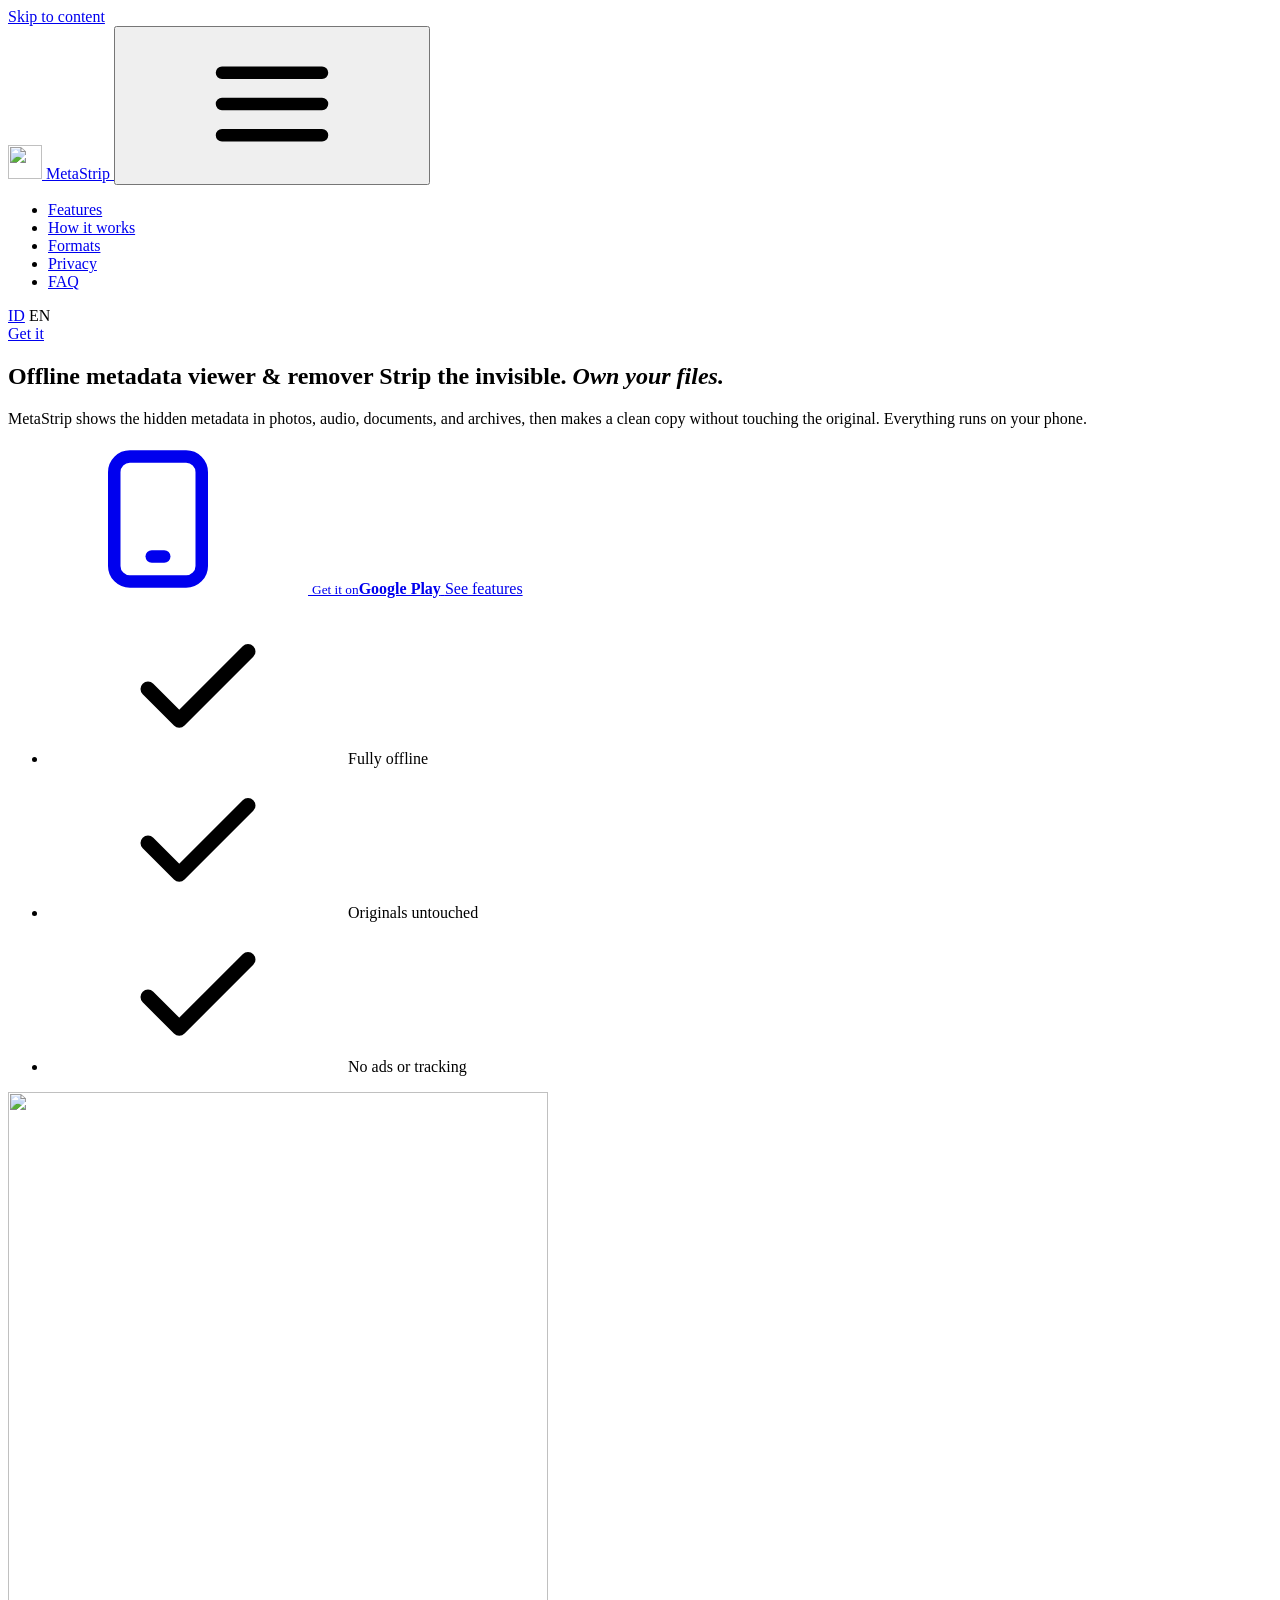
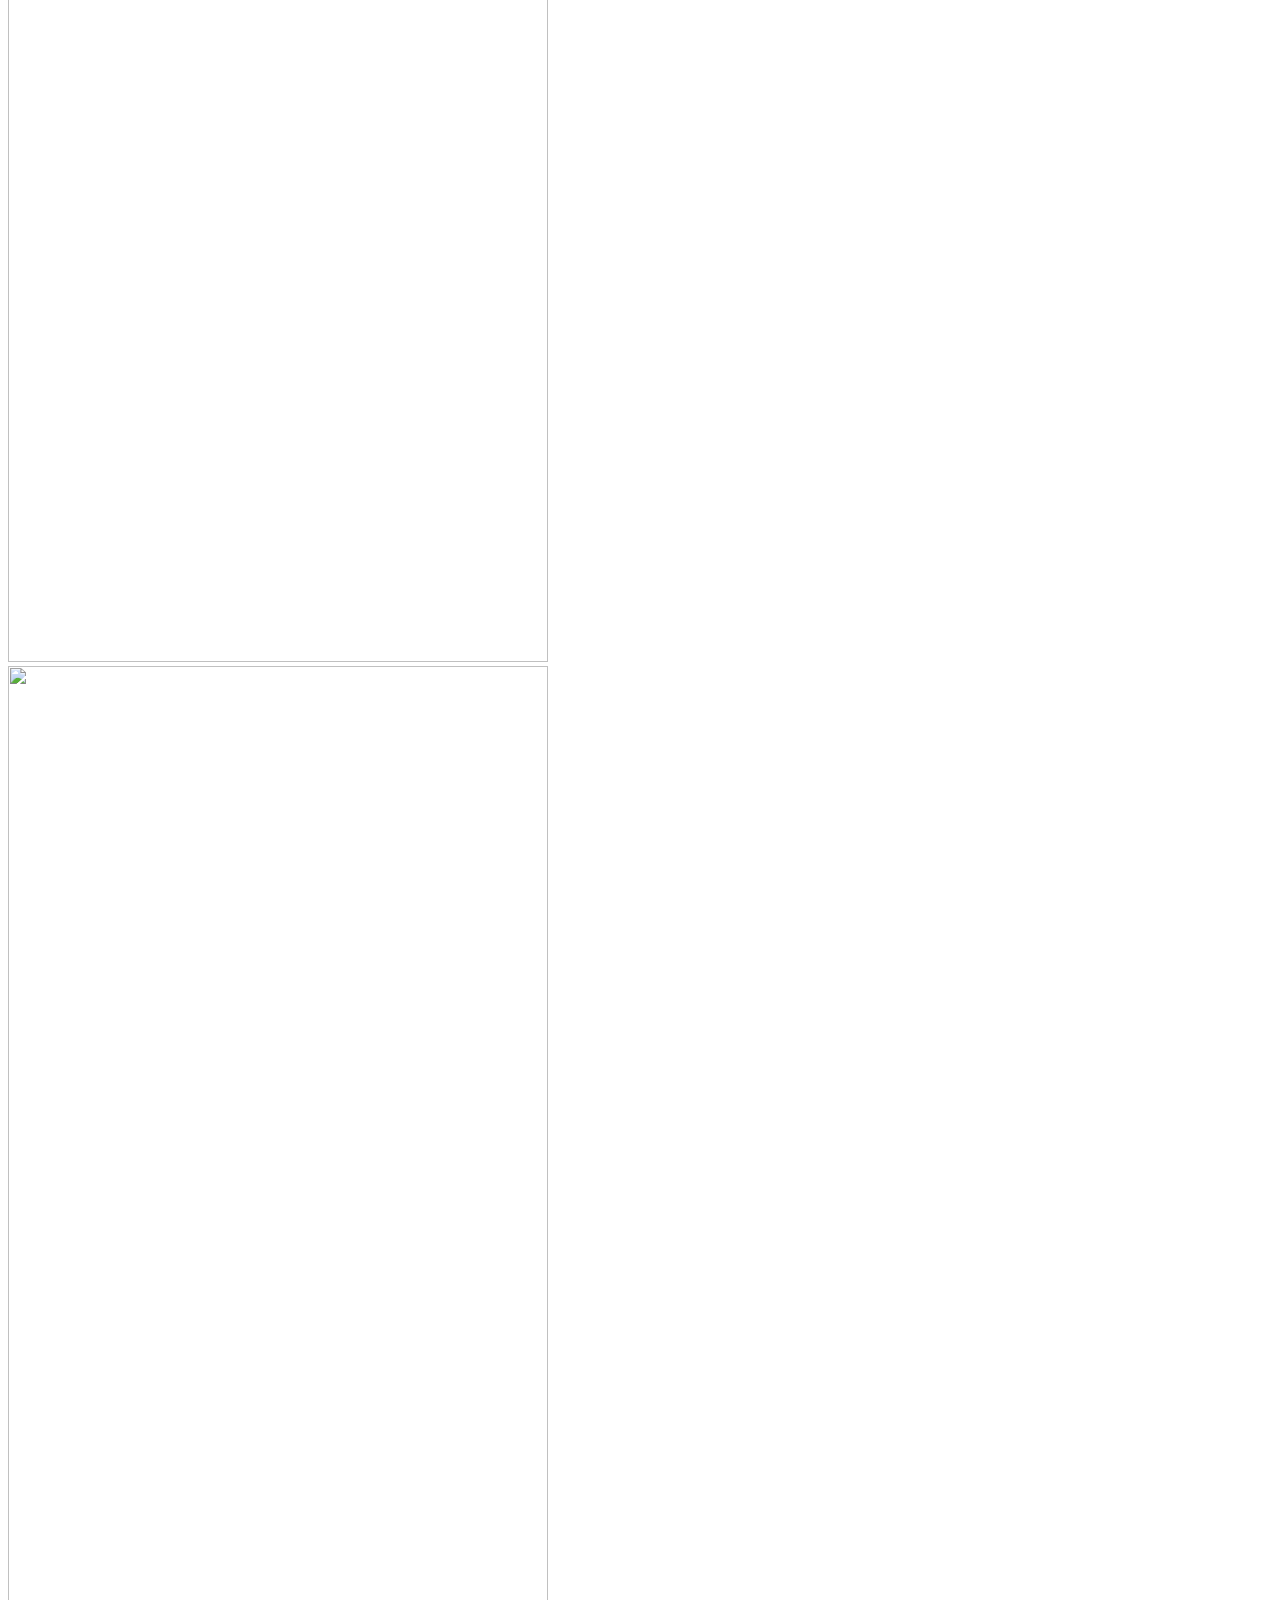
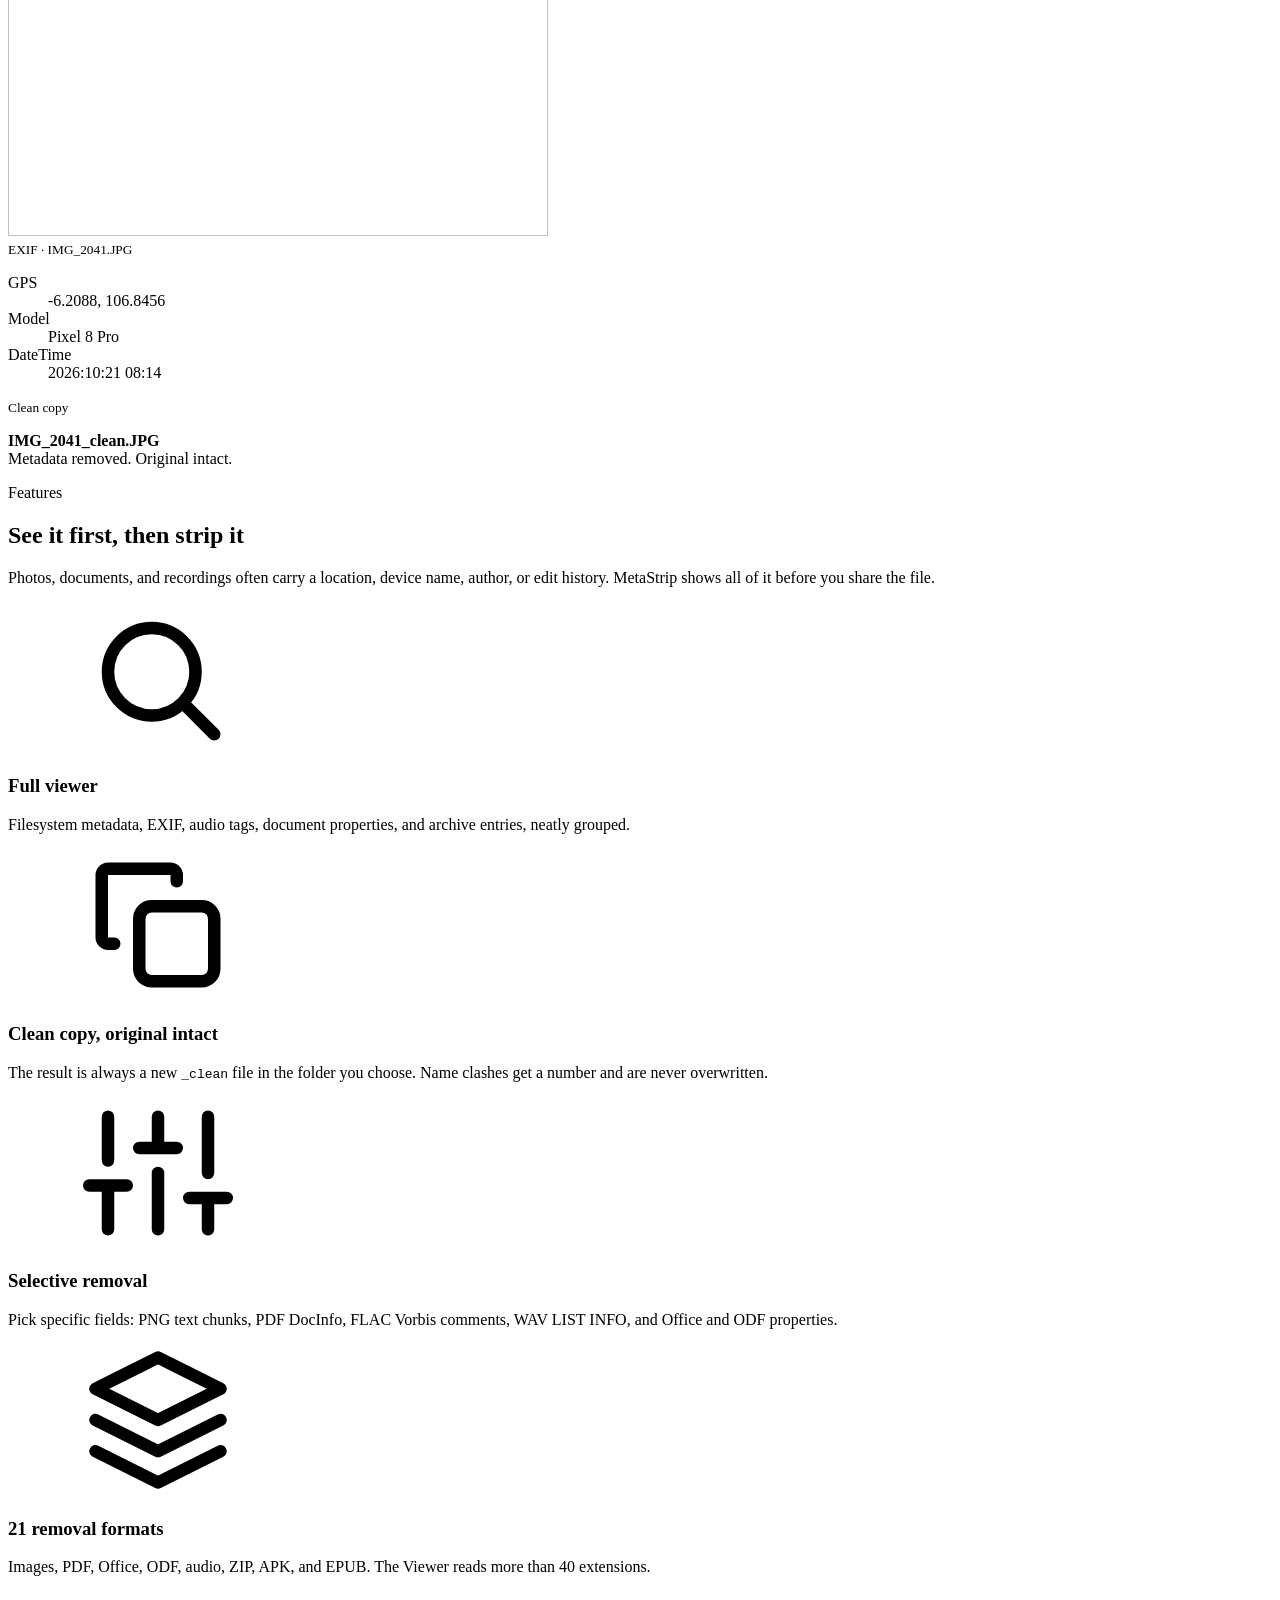
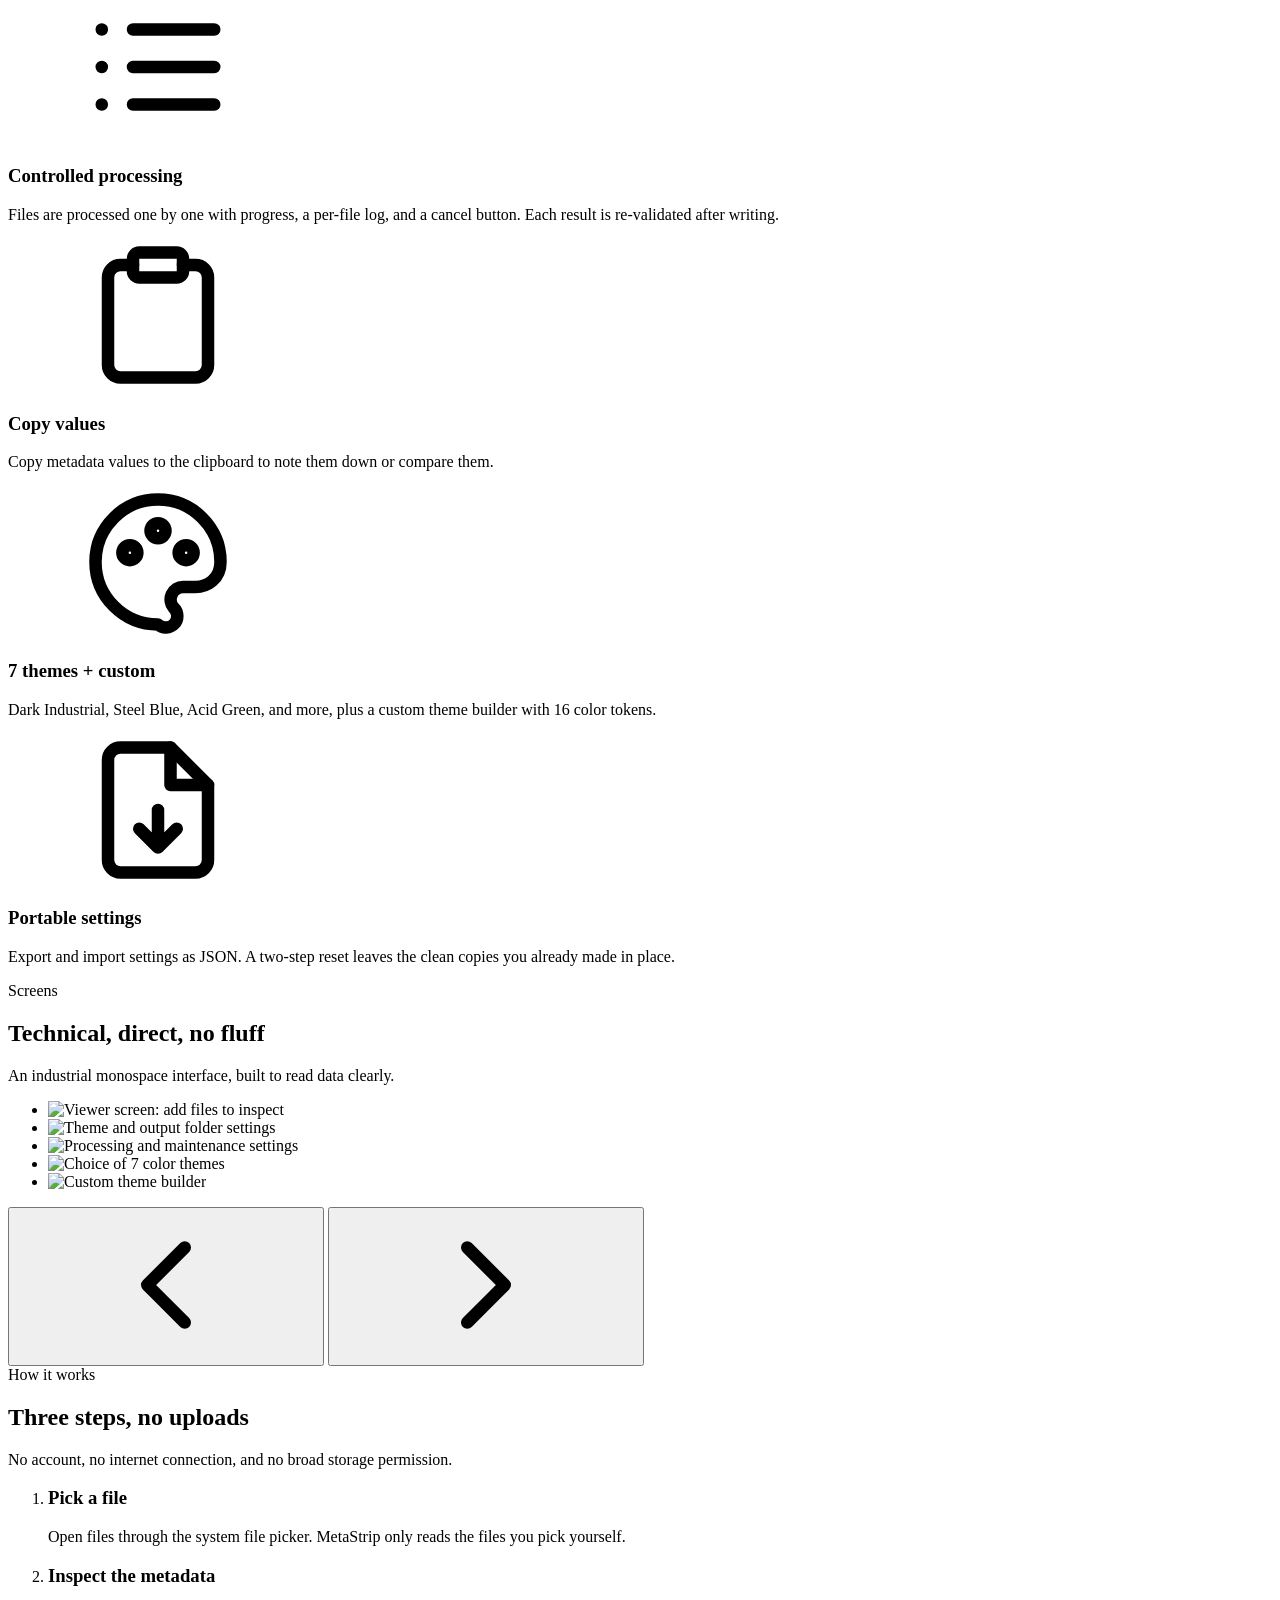
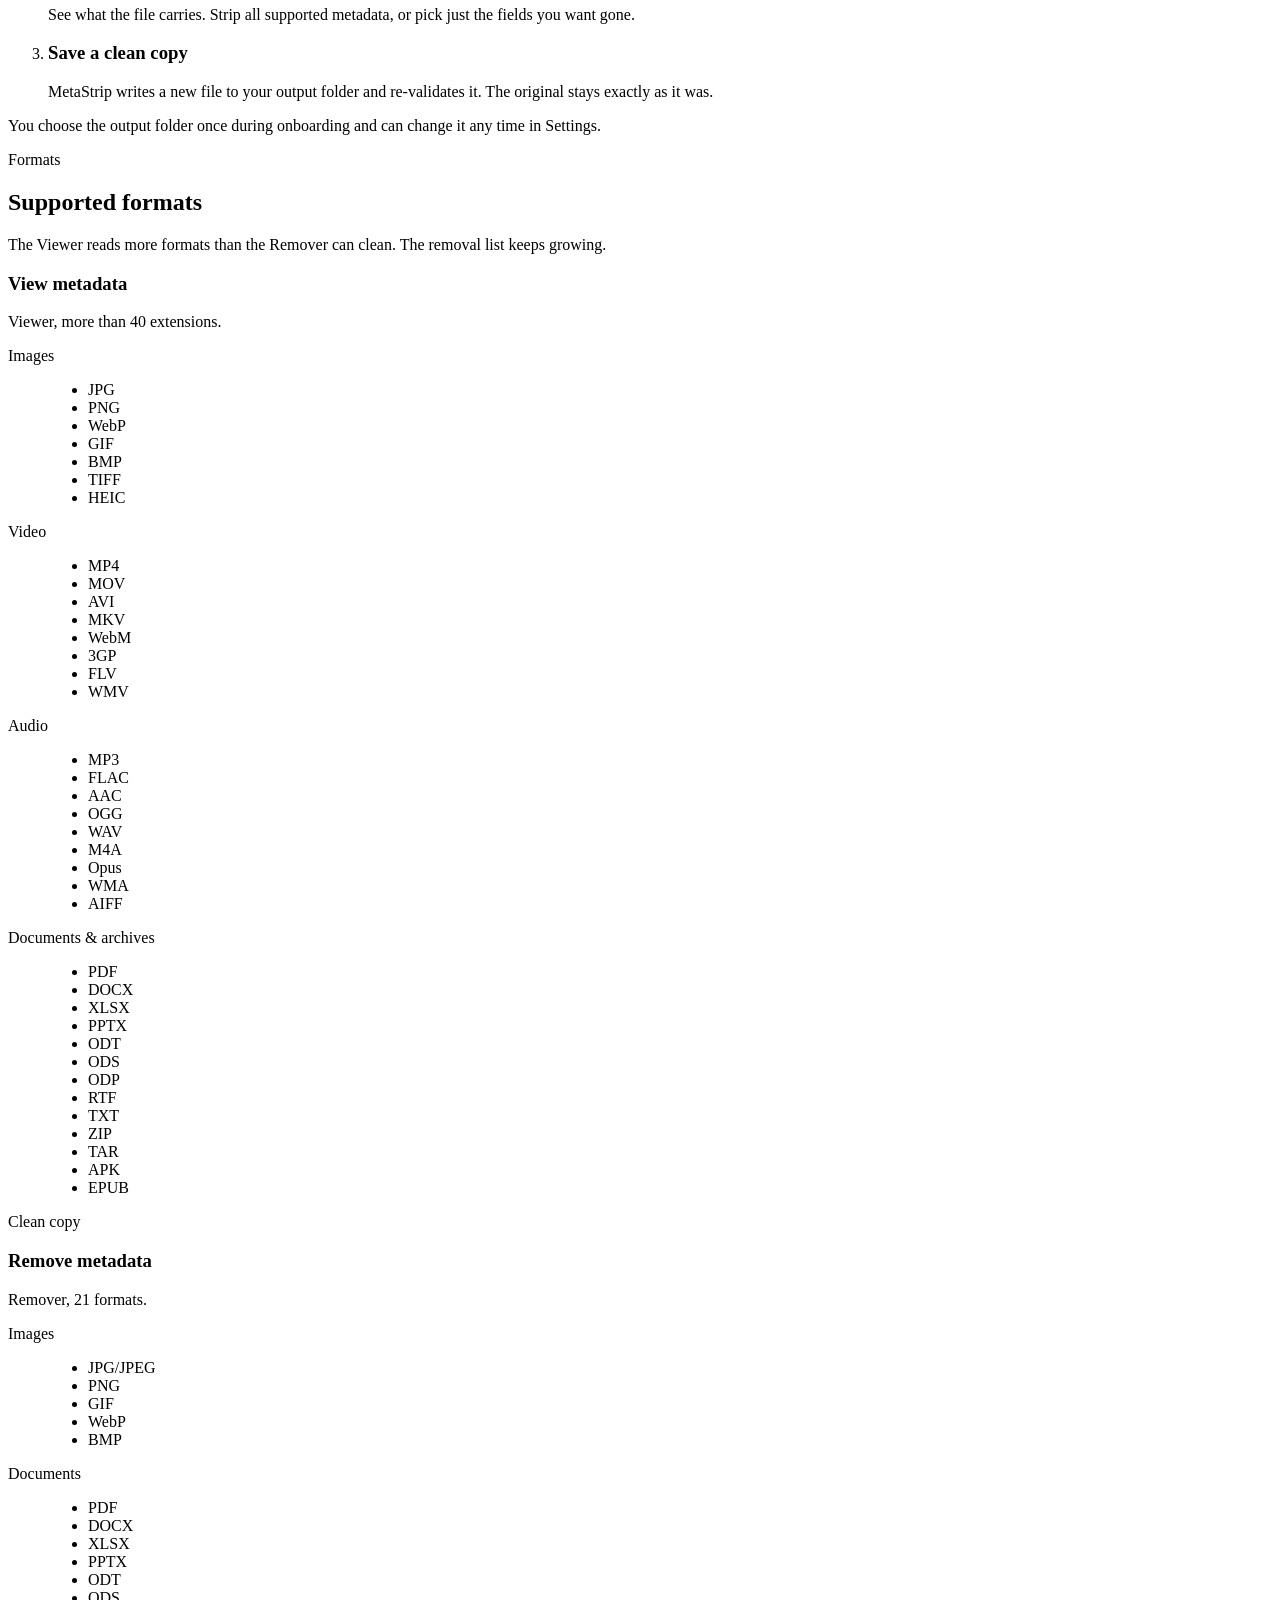
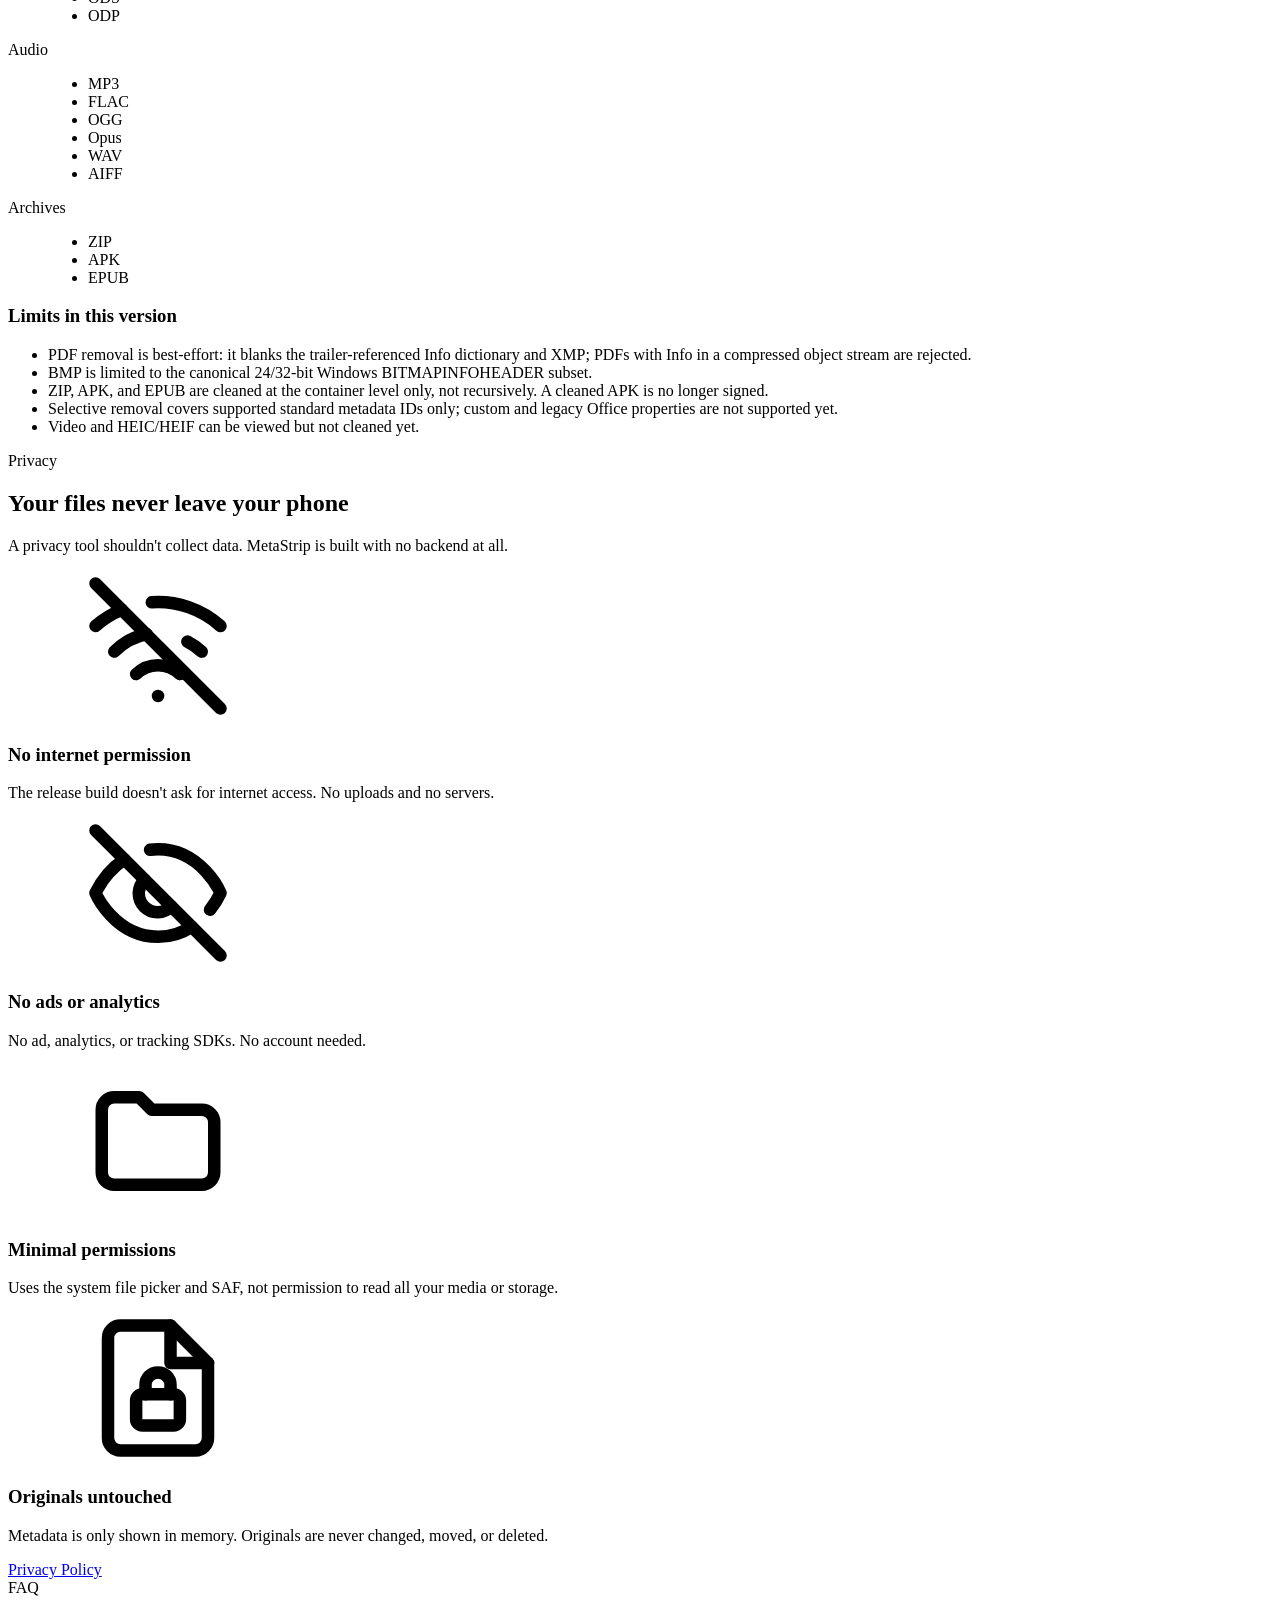
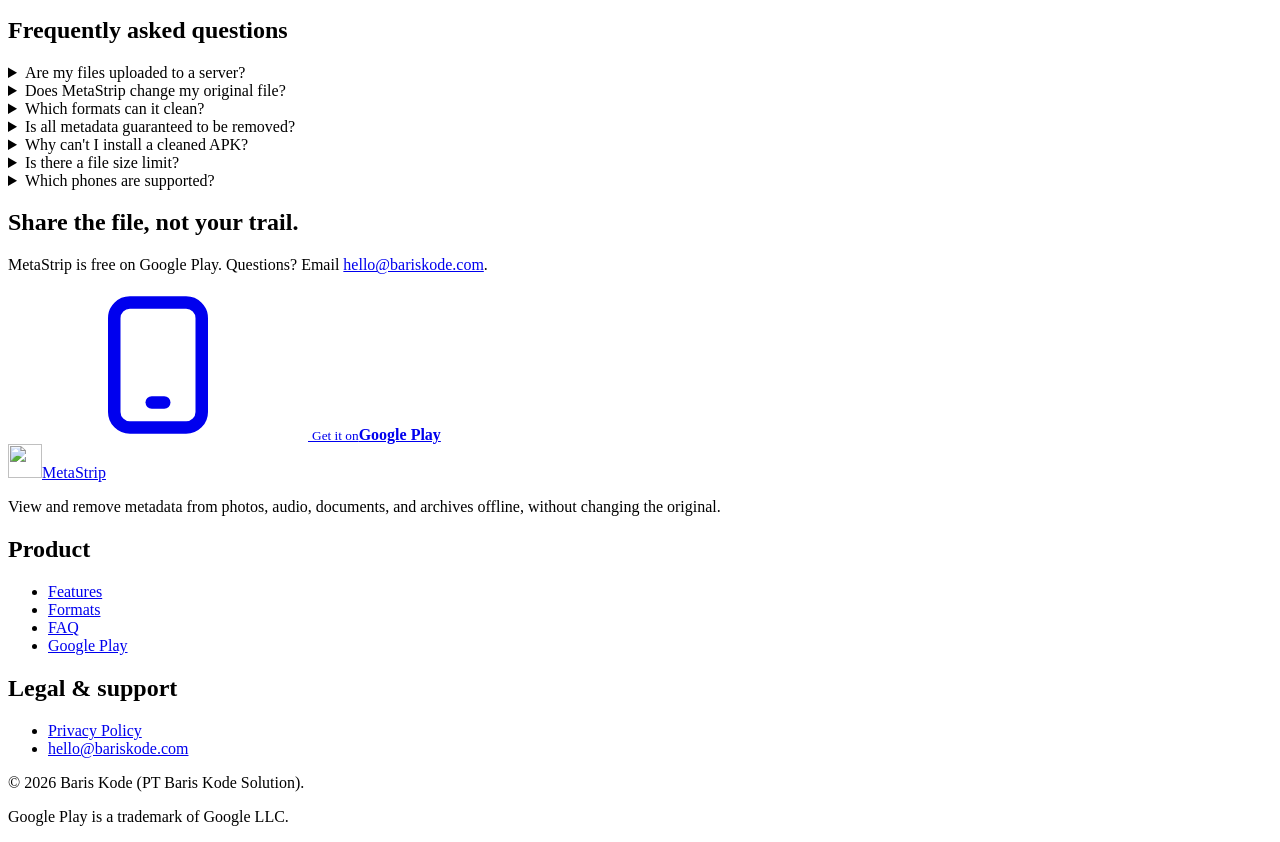
==== docs/privacy-policy/site/en/index.html @ e4d1a1dc "docs(site): add MetaStrip homepage and privacy policy site Static site for metastrip.bariskode.com o" ====
<!DOCTYPE html>
<html lang="en">
<head>
  <meta charset="UTF-8">
  <meta name="viewport" content="width=device-width, initial-scale=1.0">
  <title>MetaStrip: View &amp; Remove File Metadata Offline</title>
  <meta name="description" content="View and remove metadata from photos, audio, documents, and archives offline. MetaStrip makes a clean copy and never changes the original. No ads, no tracking.">
  <meta name="robots" content="index, follow, max-image-preview:large, max-snippet:-1">
  <meta name="author" content="Baris Kode (PT Baris Kode Solution)">
  <meta name="theme-color" content="#0d0d0d">
  <link rel="canonical" href="https://metastrip.bariskode.com/en/">
  <link rel="alternate" hreflang="id" href="https://metastrip.bariskode.com/">
  <link rel="alternate" hreflang="en" href="https://metastrip.bariskode.com/en/">
  <link rel="alternate" hreflang="x-default" href="https://metastrip.bariskode.com/">
  <link rel="icon" href="/favicon.ico" sizes="any">
  <link rel="icon" type="image/png" href="/icon.png" sizes="256x256">
  <link rel="apple-touch-icon" href="/apple-touch-icon.png">
  <meta property="og:type" content="website">
  <meta property="og:site_name" content="MetaStrip">
  <meta property="og:locale" content="en_US">
  <meta property="og:locale:alternate" content="id_ID">
  <meta property="og:url" content="https://metastrip.bariskode.com/en/">
  <meta property="og:title" content="MetaStrip — Strip the invisible. Own your files.">
  <meta property="og:description" content="View and remove metadata from photos, audio, documents, and archives offline. MetaStrip makes a clean copy and never changes the original. No ads, no tracking.">
  <meta property="og:image" content="https://metastrip.bariskode.com/img/og-image.jpg">
  <meta property="og:image:type" content="image/jpeg">
  <meta property="og:image:width" content="1200">
  <meta property="og:image:height" content="630">
  <meta property="og:image:alt" content="MetaStrip: view and remove metadata from photos, audio, documents, and archives offline">
  <meta name="twitter:card" content="summary_large_image">
  <meta name="twitter:title" content="MetaStrip — Strip the invisible. Own your files.">
  <meta name="twitter:description" content="View and remove metadata from photos, audio, documents, and archives offline. MetaStrip makes a clean copy and never changes the original. No ads, no tracking.">
  <meta name="twitter:image" content="https://metastrip.bariskode.com/img/og-image.jpg">
  <meta name="twitter:image:alt" content="MetaStrip: view and remove metadata from photos, audio, documents, and archives offline">
  <link rel="preload" as="image" href="/img/shot-1.webp" imagesrcset="/img/shot-1-360.webp 360w, /img/shot-1.webp 540w" imagesizes="(max-width: 600px) 180px, (max-width: 1080px) 230px, 260px" type="image/webp" fetchpriority="high">
  <link rel="stylesheet" href="/assets/site.css?v=20261027">
  <script type="application/ld+json">
  {
    "@context": "https://schema.org",
    "@graph": [
      {
        "@type": "Organization",
        "@id": "https://metastrip.bariskode.com/#organization",
        "name": "Baris Kode",
        "legalName": "PT Baris Kode Solution",
        "email": "hello@bariskode.com",
        "logo": {
          "@type": "ImageObject",
          "url": "https://metastrip.bariskode.com/icon.png",
          "width": 256,
          "height": 256
        }
      },
      {
        "@type": "WebSite",
        "@id": "https://metastrip.bariskode.com/#website",
        "url": "https://metastrip.bariskode.com/",
        "name": "MetaStrip",
        "inLanguage": [
          "id",
          "en"
        ],
        "publisher": {
          "@id": "https://metastrip.bariskode.com/#organization"
        }
      },
      {
        "@type": "WebPage",
        "@id": "https://metastrip.bariskode.com/en/#webpage",
        "url": "https://metastrip.bariskode.com/en/",
        "name": "MetaStrip: View & Remove File Metadata Offline",
        "description": "View and remove metadata from photos, audio, documents, and archives offline. MetaStrip makes a clean copy and never changes the original. No ads, no tracking.",
        "inLanguage": "en",
        "isPartOf": {
          "@id": "https://metastrip.bariskode.com/#website"
        },
        "about": {
          "@id": "https://metastrip.bariskode.com/#app"
        },
        "primaryImageOfPage": "https://metastrip.bariskode.com/img/og-image.jpg"
      },
      {
        "@type": "SoftwareApplication",
        "@id": "https://metastrip.bariskode.com/#app",
        "name": "MetaStrip - Metadata Viewer & Remover",
        "alternateName": "MetaStrip",
        "description": "Android app that shows file metadata and makes clean copies without sensitive metadata, entirely offline on the device.",
        "operatingSystem": "Android 7.0+",
        "applicationCategory": "UtilitiesApplication",
        "image": "https://metastrip.bariskode.com/icon.png",
        "screenshot": [
          "https://metastrip.bariskode.com/img/shot-1.webp",
          "https://metastrip.bariskode.com/img/shot-2.webp",
          "https://metastrip.bariskode.com/img/shot-3.webp",
          "https://metastrip.bariskode.com/img/shot-4.webp",
          "https://metastrip.bariskode.com/img/shot-5.webp"
        ],
        "featureList": [
          "View filesystem metadata, EXIF, audio tags, document properties, and archive entries",
          "Clean copies for 21 formats; the original file is never changed",
          "Per-field selective removal for PNG, PDF, FLAC, WAV, Office, and ODF",
          "Sequential processing with progress, a per-file log, and cancel",
          "Copy metadata values to the clipboard",
          "7 theme presets and a custom theme builder",
          "Export and import settings as JSON",
          "Fully offline: no internet permission, no ads, no analytics"
        ],
        "installUrl": "https://play.google.com/store/apps/details?id=com.bariskode.metastrip",
        "offers": {
          "@type": "Offer",
          "price": "0",
          "priceCurrency": "IDR"
        },
        "publisher": {
          "@id": "https://metastrip.bariskode.com/#organization"
        }
      },
      {
        "@type": "FAQPage",
        "@id": "https://metastrip.bariskode.com/en/#faq",
        "inLanguage": "en",
        "mainEntity": [
          {
            "@type": "Question",
            "name": "Are my files uploaded to a server?",
            "acceptedAnswer": {
              "@type": "Answer",
              "text": "No. All metadata extraction and removal runs on your phone. MetaStrip has no backend server, ships no analytics or ad SDKs, and the release build does not request the internet permission."
            }
          },
          {
            "@type": "Question",
            "name": "Does MetaStrip change my original file?",
            "acceptedAnswer": {
              "@type": "Answer",
              "text": "No. MetaStrip always writes a new file named <name>_clean to the output folder you chose. If that name is taken, it adds a number. The original is never overwritten, moved, or deleted."
            }
          },
          {
            "@type": "Question",
            "name": "Which formats can it clean?",
            "acceptedAnswer": {
              "@type": "Answer",
              "text": "JPG/JPEG, PNG, GIF, WebP, BMP, PDF, DOCX, XLSX, PPTX, ODT, ODS, ODP, MP3, FLAC, OGG, Opus, WAV, AIFF, ZIP, APK, and EPUB. The Viewer reads more formats, including video, HEIC, TIFF, and RTF."
            }
          },
          {
            "@type": "Question",
            "name": "Is all metadata guaranteed to be removed?",
            "acceptedAnswer": {
              "@type": "Answer",
              "text": "MetaStrip removes the metadata it supports for each format. PDF removal is best-effort: it blanks the trailer-referenced Info dictionary and XMP, and rejects PDFs that keep Info in a compressed object stream. ZIP, APK, and EPUB are cleaned at the container level only, not the files inside. Open the result in the Viewer to double-check."
            }
          },
          {
            "@type": "Question",
            "name": "Why can't I install a cleaned APK?",
            "acceptedAnswer": {
              "@type": "Answer",
              "text": "Cleaning container metadata changes the package contents, so the APK signature no longer verifies. Use a cleaned APK for archiving or sharing as a file, not for installing."
            }
          },
          {
            "@type": "Question",
            "name": "Is there a file size limit?",
            "acceptedAnswer": {
              "@type": "Answer",
              "text": "The Remover accepts files up to 50 MiB. For ZIP, Office, ODF, APK, and EPUB, the decompressed contents are capped at 32 MB and 2,000 entries so processing stays safe in phone memory."
            }
          },
          {
            "@type": "Question",
            "name": "Which phones are supported?",
            "acceptedAnswer": {
              "@type": "Answer",
              "text": "Android phones running Android 7.0 or later."
            }
          }
        ]
      }
    ]
  }
  </script>
</head>
<body>
  <svg width="0" height="0" style="position:absolute" aria-hidden="true">
    <defs>
      <symbol id="i-check" viewBox="0 0 24 24" fill="none" stroke="currentColor" stroke-width="2.4" stroke-linecap="round" stroke-linejoin="round"><path d="M20 6 9 17l-5-5"/></symbol>
      <symbol id="i-search" viewBox="0 0 24 24" fill="none" stroke="currentColor" stroke-width="2" stroke-linecap="round" stroke-linejoin="round"><circle cx="11" cy="11" r="7"/><path d="m21 21-4.3-4.3"/></symbol>
      <symbol id="i-copy" viewBox="0 0 24 24" fill="none" stroke="currentColor" stroke-width="2" stroke-linecap="round" stroke-linejoin="round"><rect x="9" y="9" width="12" height="12" rx="2"/><path d="M5 15H4a1 1 0 0 1-1-1V4a1 1 0 0 1 1-1h10a1 1 0 0 1 1 1v1"/></symbol>
      <symbol id="i-sliders" viewBox="0 0 24 24" fill="none" stroke="currentColor" stroke-width="2" stroke-linecap="round" stroke-linejoin="round"><path d="M4 21v-7M4 10V3M12 21v-9M12 8V3M20 21v-5M20 12V3M1 14h6M9 8h6M17 16h6"/></symbol>
      <symbol id="i-layers" viewBox="0 0 24 24" fill="none" stroke="currentColor" stroke-width="2" stroke-linecap="round" stroke-linejoin="round"><path d="m12 2 10 5-10 5L2 7z"/><path d="m2 17 10 5 10-5"/><path d="m2 12 10 5 10-5"/></symbol>
      <symbol id="i-list" viewBox="0 0 24 24" fill="none" stroke="currentColor" stroke-width="2" stroke-linecap="round" stroke-linejoin="round"><path d="M8 6h13M8 12h13M8 18h13M3 6h.01M3 12h.01M3 18h.01"/></symbol>
      <symbol id="i-clipboard" viewBox="0 0 24 24" fill="none" stroke="currentColor" stroke-width="2" stroke-linecap="round" stroke-linejoin="round"><rect x="8" y="2" width="8" height="4" rx="1"/><path d="M16 4h2a2 2 0 0 1 2 2v14a2 2 0 0 1-2 2H6a2 2 0 0 1-2-2V6a2 2 0 0 1 2-2h2"/></symbol>
      <symbol id="i-palette" viewBox="0 0 24 24" fill="none" stroke="currentColor" stroke-width="2" stroke-linecap="round" stroke-linejoin="round"><path d="M12 22a10 10 0 1 1 10-10c0 2.8-2.2 4-4 4h-2a2 2 0 0 0-1.5 3.3A1.6 1.6 0 0 1 12 22z"/><circle cx="7.5" cy="10.5" r="1.2"/><circle cx="12" cy="7" r="1.2"/><circle cx="16.5" cy="10.5" r="1.2"/></symbol>
      <symbol id="i-settings" viewBox="0 0 24 24" fill="none" stroke="currentColor" stroke-width="2" stroke-linecap="round" stroke-linejoin="round"><path d="M14 2H6a2 2 0 0 0-2 2v16a2 2 0 0 0 2 2h12a2 2 0 0 0 2-2V8z"/><path d="M14 2v6h6"/><path d="M12 18v-6M9 15l3 3 3-3"/></symbol>
      <symbol id="i-wifi-off" viewBox="0 0 24 24" fill="none" stroke="currentColor" stroke-width="2" stroke-linecap="round" stroke-linejoin="round"><path d="m2 2 20 20"/><path d="M8.5 16.5a5 5 0 0 1 7 0"/><path d="M5 12.9a10 10 0 0 1 5.2-2.8"/><path d="M19 12.9a10 10 0 0 0-2.3-1.6"/><path d="M2 8.8a15 15 0 0 1 4.2-2.6"/><path d="M22 8.8A15 15 0 0 0 11 5"/><path d="M12 20h.01"/></symbol>
      <symbol id="i-file-lock" viewBox="0 0 24 24" fill="none" stroke="currentColor" stroke-width="2" stroke-linecap="round" stroke-linejoin="round"><path d="M14 2H6a2 2 0 0 0-2 2v16a2 2 0 0 0 2 2h12a2 2 0 0 0 2-2V8z"/><path d="M14 2v6h6"/><rect x="8.5" y="13" width="7" height="5" rx="1"/><path d="M10 13v-1.5a2 2 0 0 1 4 0V13"/></symbol>
      <symbol id="i-folder" viewBox="0 0 24 24" fill="none" stroke="currentColor" stroke-width="2" stroke-linecap="round" stroke-linejoin="round"><path d="M3 7a2 2 0 0 1 2-2h4l2 2h8a2 2 0 0 1 2 2v8a2 2 0 0 1-2 2H5a2 2 0 0 1-2-2z"/></symbol>
      <symbol id="i-eye-off" viewBox="0 0 24 24" fill="none" stroke="currentColor" stroke-width="2" stroke-linecap="round" stroke-linejoin="round"><path d="M9.88 9.88a3 3 0 1 0 4.24 4.24"/><path d="M10.73 5.08A10.4 10.4 0 0 1 12 5c7 0 10 7 10 7a13.2 13.2 0 0 1-1.67 2.68"/><path d="M6.61 6.61A13.5 13.5 0 0 0 2 12s3 7 10 7a9.7 9.7 0 0 0 5.39-1.61"/><path d="m2 2 20 20"/></symbol>
      <symbol id="i-phone" viewBox="0 0 24 24" fill="none" stroke="currentColor" stroke-width="2" stroke-linecap="round" stroke-linejoin="round"><rect x="5" y="2" width="14" height="20" rx="2.5"/><path d="M11 18h2"/></symbol>
      <symbol id="i-left" viewBox="0 0 24 24" fill="none" stroke="currentColor" stroke-width="2" stroke-linecap="round" stroke-linejoin="round"><path d="m15 18-6-6 6-6"/></symbol>
      <symbol id="i-right" viewBox="0 0 24 24" fill="none" stroke="currentColor" stroke-width="2" stroke-linecap="round" stroke-linejoin="round"><path d="m9 18 6-6-6-6"/></symbol>
      <symbol id="i-menu" viewBox="0 0 24 24" fill="none" stroke="currentColor" stroke-width="2" stroke-linecap="round"><path d="M4 7h16M4 12h16M4 17h16"/></symbol>
      <symbol id="i-mail" viewBox="0 0 24 24" fill="none" stroke="currentColor" stroke-width="2" stroke-linecap="round" stroke-linejoin="round"><rect x="2" y="4" width="20" height="16" rx="2"/><path d="m22 6-10 7L2 6"/></symbol>
    </defs>
  </svg>

  <a class="skip-link" href="#main">Skip to content</a>

  <header class="site-header">
    <nav class="container nav" aria-label="Main navigation">
      <a class="brand" href="/en/" aria-label="MetaStrip, home">
        <img src="/icon.png" alt="" width="34" height="34">
        MetaStrip
      </a>
      <button class="nav-toggle" type="button" aria-expanded="false" aria-controls="nav-menu" aria-label="Open menu">
        <svg aria-hidden="true"><use href="#i-menu"/></svg>
      </button>
      <div class="nav-menu" id="nav-menu">
        <ul class="nav-links">
          <li><a href="#features">Features</a></li>
          <li><a href="#how-it-works">How it works</a></li>
          <li><a href="#formats">Formats</a></li>
          <li><a href="#privacy">Privacy</a></li>
          <li><a href="#faq">FAQ</a></li>
        </ul>
        <div class="nav-actions">
          <div class="lang-switch" aria-label="Language">
            <a href="/" hreflang="id" lang="id">ID</a>
            <span aria-current="true">EN</span>
          </div>
          <a class="btn btn-primary btn-sm" href="#download">Get it</a>
        </div>
      </div>
    </nav>
  </header>

  <main id="main">
    <section class="hero">
      <div class="container hero-inner">
        <div class="hero-copy">
          <h1><span class="eyebrow">Offline metadata viewer &amp; remover</span> <span class="h1-main">Strip the invisible. <em>Own your files.</em></span></h1>
          <p class="hero-lead">MetaStrip shows the hidden metadata in photos, audio, documents, and archives, then makes a clean copy without touching the original. Everything runs on your phone.</p>
          <div class="hero-cta">
            <a class="btn btn-store" href="https://play.google.com/store/apps/details?id=com.bariskode.metastrip">
              <svg aria-hidden="true"><use href="#i-phone"/></svg>
              <span><small>Get it on</small><strong>Google Play</strong></span>
            </a>
            <a class="btn btn-ghost-dark" href="#features">See features</a>
          </div>
          <ul class="hero-trust">
            <li><svg aria-hidden="true"><use href="#i-check"/></svg>Fully offline</li>
            <li><svg aria-hidden="true"><use href="#i-check"/></svg>Originals untouched</li>
            <li><svg aria-hidden="true"><use href="#i-check"/></svg>No ads or tracking</li>
          </ul>
        </div>
        <div class="hero-visual" aria-hidden="true">
          <div class="phone phone-back">
            <img src="/img/shot-4.webp" srcset="/img/shot-4-360.webp 360w, /img/shot-4.webp 540w" sizes="(max-width: 600px) 180px, (max-width: 1080px) 230px, 260px" alt="" width="540" height="1170" loading="eager" decoding="async">
          </div>
          <div class="phone phone-front">
            <img src="/img/shot-1.webp" srcset="/img/shot-1-360.webp 360w, /img/shot-1.webp 540w" sizes="(max-width: 600px) 180px, (max-width: 1080px) 230px, 260px" alt="" width="540" height="1170" fetchpriority="high" decoding="async">
          </div>
          <div class="tag-card tag-before">
            <small>EXIF · IMG_2041.JPG</small>
            <dl>
              <dt>GPS</dt><dd>-6.2088, 106.8456</dd>
              <dt>Model</dt><dd>Pixel 8 Pro</dd>
              <dt>DateTime</dt><dd>2026:10:21 08:14</dd>
            </dl>
          </div>
          <div class="tag-card tag-after">
            <small>Clean copy</small>
            <p><strong>IMG_2041_clean.JPG</strong><br>Metadata removed. Original intact.</p>
          </div>
        </div>
      </div>
    </section>

    <section class="section" id="features" aria-labelledby="features-title">
      <div class="container">
        <div class="section-head">
          <span class="eyebrow">Features</span>
          <h2 id="features-title">See it first, then strip it</h2>
          <p>Photos, documents, and recordings often carry a location, device name, author, or edit history. MetaStrip shows all of it before you share the file.</p>
        </div>
        <div class="feature-grid">
          <article class="feature">
            <div class="feature-icon"><svg aria-hidden="true"><use href="#i-search"/></svg></div>
            <h3>Full viewer</h3>
            <p>Filesystem metadata, EXIF, audio tags, document properties, and archive entries, neatly grouped.</p>
          </article>
          <article class="feature">
            <div class="feature-icon"><svg aria-hidden="true"><use href="#i-copy"/></svg></div>
            <h3>Clean copy, original intact</h3>
            <p>The result is always a new <code>_clean</code> file in the folder you choose. Name clashes get a number and are never overwritten.</p>
          </article>
          <article class="feature">
            <div class="feature-icon"><svg aria-hidden="true"><use href="#i-sliders"/></svg></div>
            <h3>Selective removal</h3>
            <p>Pick specific fields: PNG text chunks, PDF DocInfo, FLAC Vorbis comments, WAV LIST INFO, and Office and ODF properties.</p>
          </article>
          <article class="feature">
            <div class="feature-icon"><svg aria-hidden="true"><use href="#i-layers"/></svg></div>
            <h3>21 removal formats</h3>
            <p>Images, PDF, Office, ODF, audio, ZIP, APK, and EPUB. The Viewer reads more than 40 extensions.</p>
          </article>
          <article class="feature">
            <div class="feature-icon"><svg aria-hidden="true"><use href="#i-list"/></svg></div>
            <h3>Controlled processing</h3>
            <p>Files are processed one by one with progress, a per-file log, and a cancel button. Each result is re-validated after writing.</p>
          </article>
          <article class="feature">
            <div class="feature-icon"><svg aria-hidden="true"><use href="#i-clipboard"/></svg></div>
            <h3>Copy values</h3>
            <p>Copy metadata values to the clipboard to note them down or compare them.</p>
          </article>
          <article class="feature">
            <div class="feature-icon"><svg aria-hidden="true"><use href="#i-palette"/></svg></div>
            <h3>7 themes + custom</h3>
            <p>Dark Industrial, Steel Blue, Acid Green, and more, plus a custom theme builder with 16 color tokens.</p>
          </article>
          <article class="feature">
            <div class="feature-icon"><svg aria-hidden="true"><use href="#i-settings"/></svg></div>
            <h3>Portable settings</h3>
            <p>Export and import settings as JSON. A two-step reset leaves the clean copies you already made in place.</p>
          </article>
        </div>
      </div>
    </section>

    <section class="section section-soft" id="screens" aria-labelledby="screens-title">
      <div class="container">
        <div class="section-head">
          <span class="eyebrow">Screens</span>
          <h2 id="screens-title">Technical, direct, no fluff</h2>
          <p>An industrial monospace interface, built to read data clearly.</p>
        </div>
        <div class="gallery">
          <ul class="gallery-track" aria-label="App screenshots">
            <li><img src="/img/shot-1.webp" srcset="/img/shot-1-360.webp 360w, /img/shot-1.webp 540w" sizes="(max-width: 600px) 72vw, (max-width: 1080px) 31vw, 265px" width="540" height="1170" loading="lazy" decoding="async" alt="Viewer screen: add files to inspect"></li>
            <li><img src="/img/shot-2.webp" srcset="/img/shot-2-360.webp 360w, /img/shot-2.webp 540w" sizes="(max-width: 600px) 72vw, (max-width: 1080px) 31vw, 265px" width="540" height="1170" loading="lazy" decoding="async" alt="Theme and output folder settings"></li>
            <li><img src="/img/shot-3.webp" srcset="/img/shot-3-360.webp 360w, /img/shot-3.webp 540w" sizes="(max-width: 600px) 72vw, (max-width: 1080px) 31vw, 265px" width="540" height="1170" loading="lazy" decoding="async" alt="Processing and maintenance settings"></li>
            <li><img src="/img/shot-4.webp" srcset="/img/shot-4-360.webp 360w, /img/shot-4.webp 540w" sizes="(max-width: 600px) 72vw, (max-width: 1080px) 31vw, 265px" width="540" height="1170" loading="lazy" decoding="async" alt="Choice of 7 color themes"></li>
            <li><img src="/img/shot-5.webp" srcset="/img/shot-5-360.webp 360w, /img/shot-5.webp 540w" sizes="(max-width: 600px) 72vw, (max-width: 1080px) 31vw, 265px" width="540" height="1170" loading="lazy" decoding="async" alt="Custom theme builder"></li>
          </ul>
          <div class="gallery-controls">
            <button class="icon-btn" type="button" data-gallery="prev" aria-label="Previous screenshot"><svg aria-hidden="true"><use href="#i-left"/></svg></button>
            <button class="icon-btn" type="button" data-gallery="next" aria-label="Next screenshot"><svg aria-hidden="true"><use href="#i-right"/></svg></button>
          </div>
        </div>
      </div>
    </section>

    <section class="section" id="how-it-works" aria-labelledby="how-title">
      <div class="container">
        <div class="section-head">
          <span class="eyebrow">How it works</span>
          <h2 id="how-title">Three steps, no uploads</h2>
          <p>No account, no internet connection, and no broad storage permission.</p>
        </div>
        <ol class="steps">
          <li class="step">
            <h3>Pick a file</h3>
            <p>Open files through the system file picker. MetaStrip only reads the files you pick yourself.</p>
          </li>
          <li class="step">
            <h3>Inspect the metadata</h3>
            <p>See what the file carries. Strip all supported metadata, or pick just the fields you want gone.</p>
          </li>
          <li class="step">
            <h3>Save a clean copy</h3>
            <p>MetaStrip writes a new file to your output folder and re-validates it. The original stays exactly as it was.</p>
          </li>
        </ol>
        <p class="note">You choose the output folder once during onboarding and can change it any time in Settings.</p>
      </div>
    </section>

    <section class="section section-soft" id="formats" aria-labelledby="formats-title">
      <div class="container">
        <div class="section-head">
          <span class="eyebrow">Formats</span>
          <h2 id="formats-title">Supported formats</h2>
          <p>The Viewer reads more formats than the Remover can clean. The removal list keeps growing.</p>
        </div>
        <div class="formats">
          <article class="format-card">
            <h3>View metadata</h3>
            <p class="format-sub">Viewer, more than 40 extensions.</p>
            <dl class="format-groups">
              <div>
                <dt>Images</dt>
                <dd><ul class="chips"><li>JPG</li><li>PNG</li><li>WebP</li><li>GIF</li><li>BMP</li><li>TIFF</li><li>HEIC</li></ul></dd>
              </div>
              <div>
                <dt>Video</dt>
                <dd><ul class="chips"><li>MP4</li><li>MOV</li><li>AVI</li><li>MKV</li><li>WebM</li><li>3GP</li><li>FLV</li><li>WMV</li></ul></dd>
              </div>
              <div>
                <dt>Audio</dt>
                <dd><ul class="chips"><li>MP3</li><li>FLAC</li><li>AAC</li><li>OGG</li><li>WAV</li><li>M4A</li><li>Opus</li><li>WMA</li><li>AIFF</li></ul></dd>
              </div>
              <div>
                <dt>Documents &amp; archives</dt>
                <dd><ul class="chips"><li>PDF</li><li>DOCX</li><li>XLSX</li><li>PPTX</li><li>ODT</li><li>ODS</li><li>ODP</li><li>RTF</li><li>TXT</li><li>ZIP</li><li>TAR</li><li>APK</li><li>EPUB</li></ul></dd>
              </div>
            </dl>
          </article>
          <article class="format-card format-card-dark">
            <span class="format-badge">Clean copy</span>
            <h3>Remove metadata</h3>
            <p class="format-sub">Remover, 21 formats.</p>
            <dl class="format-groups">
              <div>
                <dt>Images</dt>
                <dd><ul class="chips"><li>JPG/JPEG</li><li>PNG</li><li>GIF</li><li>WebP</li><li>BMP</li></ul></dd>
              </div>
              <div>
                <dt>Documents</dt>
                <dd><ul class="chips"><li>PDF</li><li>DOCX</li><li>XLSX</li><li>PPTX</li><li>ODT</li><li>ODS</li><li>ODP</li></ul></dd>
              </div>
              <div>
                <dt>Audio</dt>
                <dd><ul class="chips"><li>MP3</li><li>FLAC</li><li>OGG</li><li>Opus</li><li>WAV</li><li>AIFF</li></ul></dd>
              </div>
              <div>
                <dt>Archives</dt>
                <dd><ul class="chips"><li>ZIP</li><li>APK</li><li>EPUB</li></ul></dd>
              </div>
            </dl>
          </article>
        </div>
        <div class="limits">
          <h3>Limits in this version</h3>
          <ul>
            <li>PDF removal is best-effort: it blanks the trailer-referenced Info dictionary and XMP; PDFs with Info in a compressed object stream are rejected.</li>
            <li>BMP is limited to the canonical 24/32-bit Windows BITMAPINFOHEADER subset.</li>
            <li>ZIP, APK, and EPUB are cleaned at the container level only, not recursively. A cleaned APK is no longer signed.</li>
            <li>Selective removal covers supported standard metadata IDs only; custom and legacy Office properties are not supported yet.</li>
            <li>Video and HEIC/HEIF can be viewed but not cleaned yet.</li>
          </ul>
        </div>
      </div>
    </section>

    <section class="section privacy-band" id="privacy" aria-labelledby="privacy-title">
      <div class="container">
        <div class="section-head">
          <span class="eyebrow">Privacy</span>
          <h2 id="privacy-title">Your files never leave your phone</h2>
          <p>A privacy tool shouldn't collect data. MetaStrip is built with no backend at all.</p>
        </div>
        <div class="privacy-grid">
          <div class="privacy-item">
            <svg aria-hidden="true"><use href="#i-wifi-off"/></svg>
            <h3>No internet permission</h3>
            <p>The release build doesn't ask for internet access. No uploads and no servers.</p>
          </div>
          <div class="privacy-item">
            <svg aria-hidden="true"><use href="#i-eye-off"/></svg>
            <h3>No ads or analytics</h3>
            <p>No ad, analytics, or tracking SDKs. No account needed.</p>
          </div>
          <div class="privacy-item">
            <svg aria-hidden="true"><use href="#i-folder"/></svg>
            <h3>Minimal permissions</h3>
            <p>Uses the system file picker and SAF, not permission to read all your media or storage.</p>
          </div>
          <div class="privacy-item">
            <svg aria-hidden="true"><use href="#i-file-lock"/></svg>
            <h3>Originals untouched</h3>
            <p>Metadata is only shown in memory. Originals are never changed, moved, or deleted.</p>
          </div>
        </div>
        <div class="privacy-links">
          <a class="btn btn-ghost-dark" href="/en/privacy">Privacy Policy</a>
        </div>
      </div>
    </section>

    <section class="section" id="faq" aria-labelledby="faq-title">
      <div class="container">
        <div class="section-head">
          <span class="eyebrow">FAQ</span>
          <h2 id="faq-title">Frequently asked questions</h2>
        </div>
        <div class="faq">
          <details>
            <summary>Are my files uploaded to a server?</summary>
            <p>No. All metadata extraction and removal runs on your phone. MetaStrip has no backend server, ships no analytics or ad SDKs, and the release build does not request the internet permission.</p>
          </details>
          <details>
            <summary>Does MetaStrip change my original file?</summary>
            <p>No. MetaStrip always writes a new file named &lt;name&gt;_clean to the output folder you chose. If that name is taken, it adds a number. The original is never overwritten, moved, or deleted.</p>
          </details>
          <details>
            <summary>Which formats can it clean?</summary>
            <p>JPG/JPEG, PNG, GIF, WebP, BMP, PDF, DOCX, XLSX, PPTX, ODT, ODS, ODP, MP3, FLAC, OGG, Opus, WAV, AIFF, ZIP, APK, and EPUB. The Viewer reads more formats, including video, HEIC, TIFF, and RTF.</p>
          </details>
          <details>
            <summary>Is all metadata guaranteed to be removed?</summary>
            <p>MetaStrip removes the metadata it supports for each format. PDF removal is best-effort: it blanks the trailer-referenced Info dictionary and XMP, and rejects PDFs that keep Info in a compressed object stream. ZIP, APK, and EPUB are cleaned at the container level only, not the files inside. Open the result in the Viewer to double-check.</p>
          </details>
          <details>
            <summary>Why can't I install a cleaned APK?</summary>
            <p>Cleaning container metadata changes the package contents, so the APK signature no longer verifies. Use a cleaned APK for archiving or sharing as a file, not for installing.</p>
          </details>
          <details>
            <summary>Is there a file size limit?</summary>
            <p>The Remover accepts files up to 50 MiB. For ZIP, Office, ODF, APK, and EPUB, the decompressed contents are capped at 32 MB and 2,000 entries so processing stays safe in phone memory.</p>
          </details>
          <details>
            <summary>Which phones are supported?</summary>
            <p>Android phones running Android 7.0 or later.</p>
          </details>
        </div>
      </div>
    </section>

    <section class="section section-soft" id="download" aria-labelledby="download-title">
      <div class="container">
        <div class="cta">
          <div>
            <h2 id="download-title">Share the file, not your trail.</h2>
            <p>MetaStrip is free on Google Play. Questions? Email <a href="mailto:hello@bariskode.com?subject=MetaStrip">hello@bariskode.com</a>.</p>
          </div>
          <a class="btn btn-store" href="https://play.google.com/store/apps/details?id=com.bariskode.metastrip">
            <svg aria-hidden="true"><use href="#i-phone"/></svg>
            <span><small>Get it on</small><strong>Google Play</strong></span>
          </a>
        </div>
      </div>
    </section>
  </main>

  <footer class="site-footer">
    <div class="container">
      <div class="footer-grid">
        <div class="footer-about">
          <a class="brand" href="/en/"><img src="/icon.png" alt="" width="34" height="34">MetaStrip</a>
          <p>View and remove metadata from photos, audio, documents, and archives offline, without changing the original.</p>
        </div>
        <div>
          <h2 class="footer-title">Product</h2>
          <ul>
            <li><a href="#features">Features</a></li>
            <li><a href="#formats">Formats</a></li>
            <li><a href="#faq">FAQ</a></li>
            <li><a href="https://play.google.com/store/apps/details?id=com.bariskode.metastrip">Google Play</a></li>
          </ul>
        </div>
        <div>
          <h2 class="footer-title">Legal &amp; support</h2>
          <ul>
            <li><a href="/en/privacy">Privacy Policy</a></li>
            <li><a href="mailto:hello@bariskode.com">hello@bariskode.com</a></li>
          </ul>
        </div>
      </div>
      <div class="footer-bottom">
        <p>© 2026 Baris Kode (PT Baris Kode Solution).</p>
        <p>Google Play is a trademark of Google LLC.</p>
      </div>
    </div>
  </footer>

  <script src="/assets/site.js?v=20261027" defer></script>
</body>
</html>
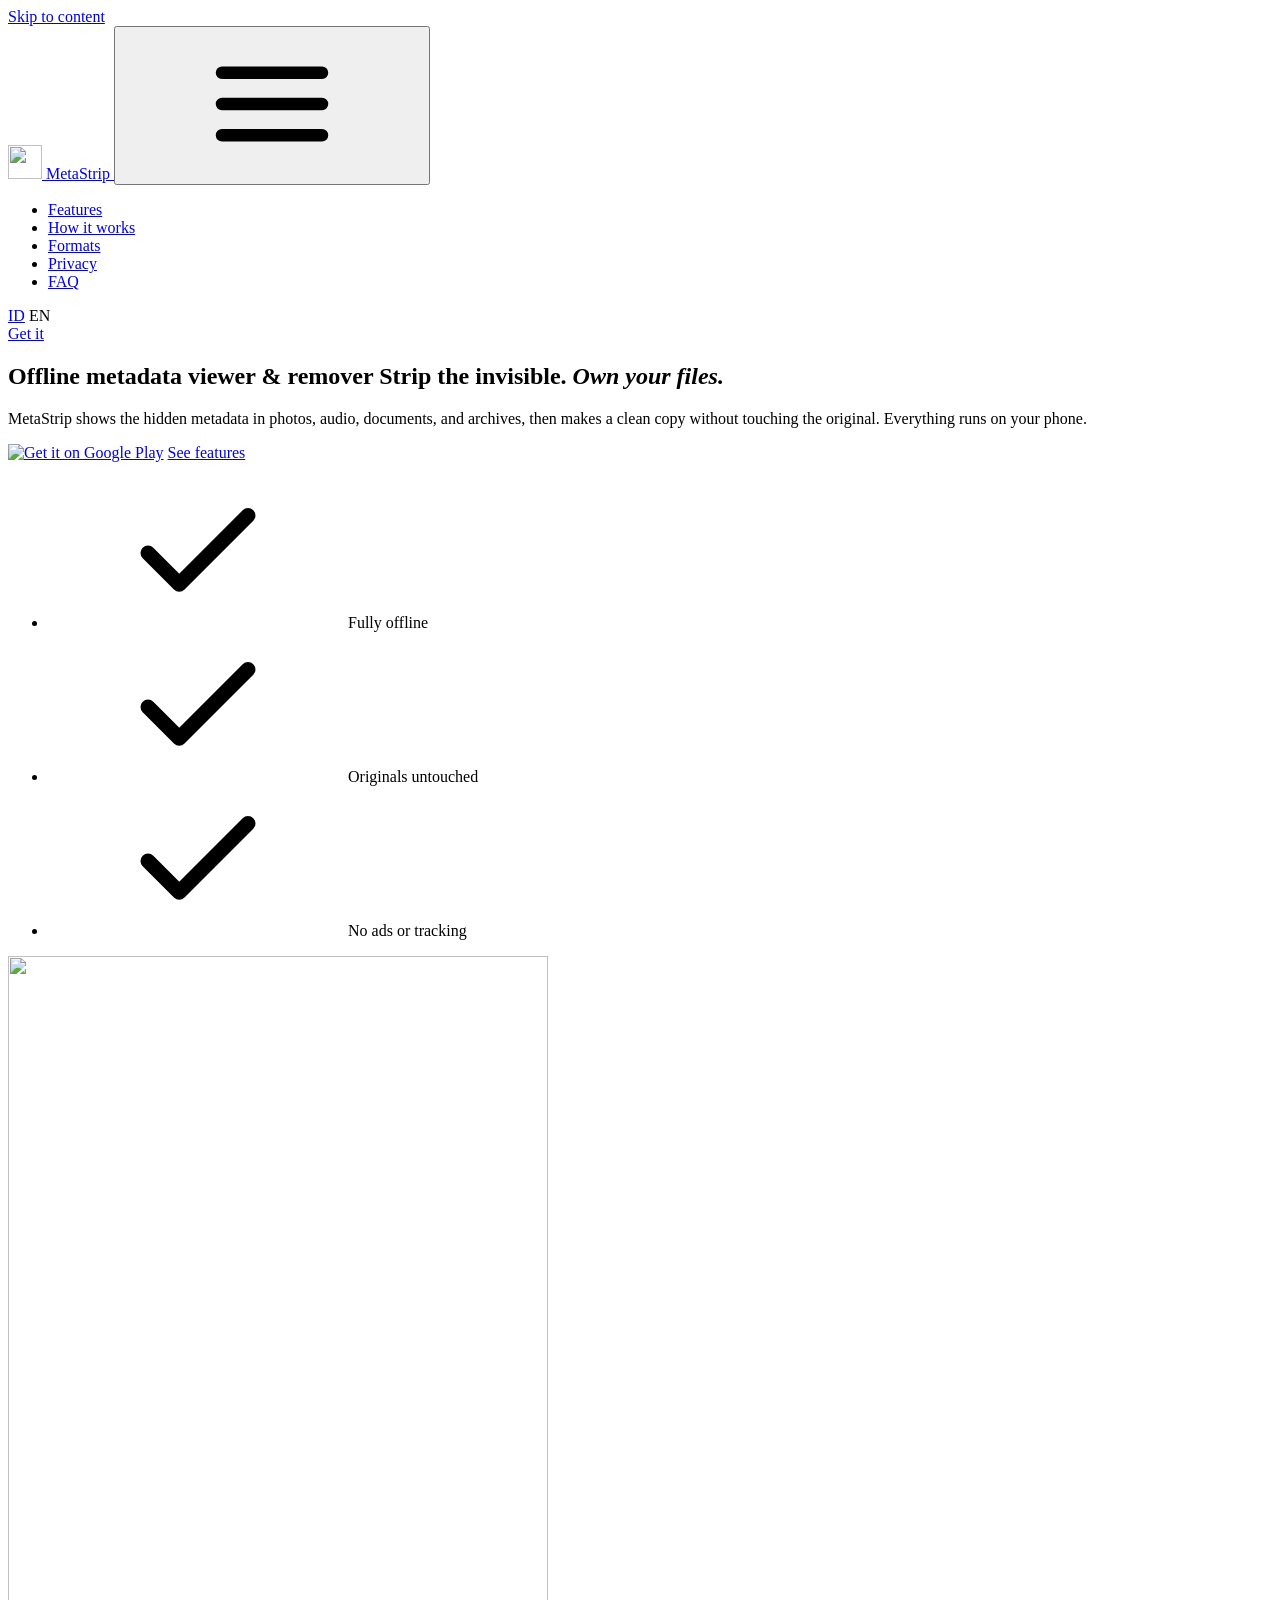
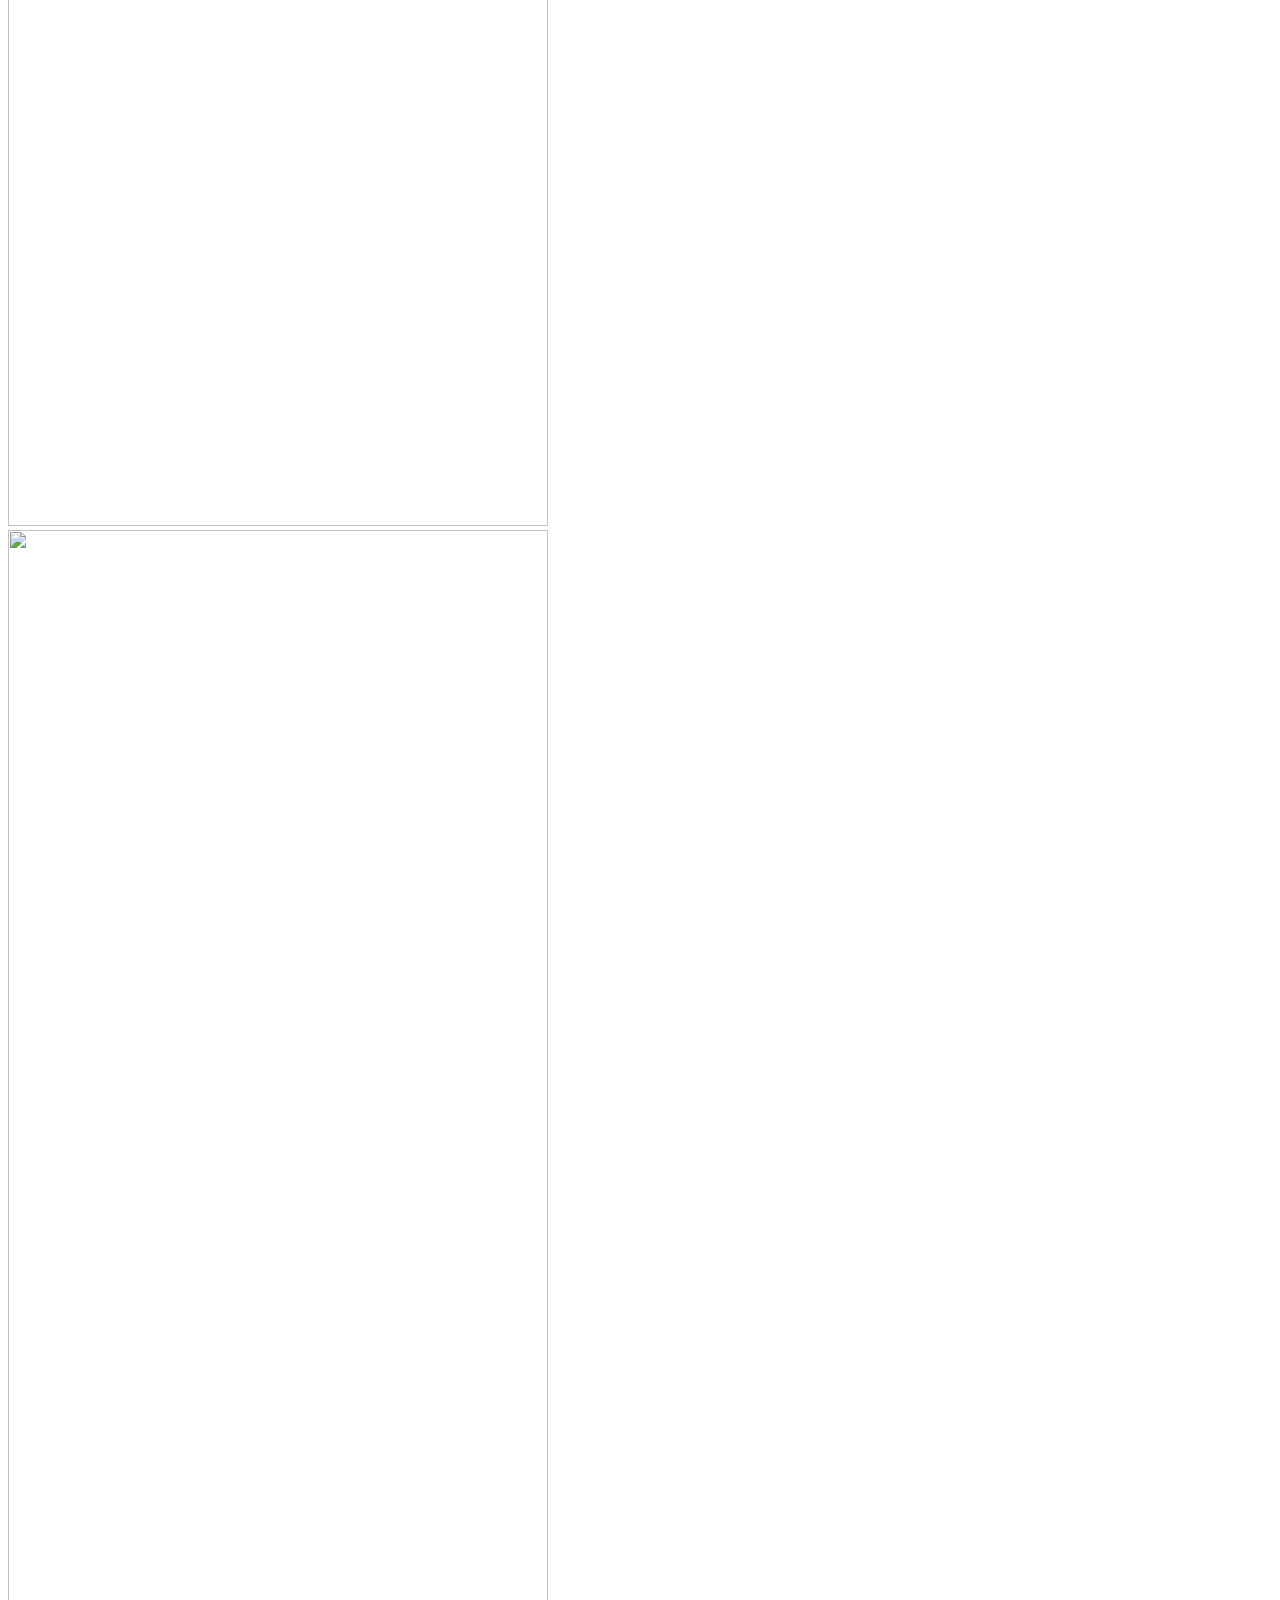
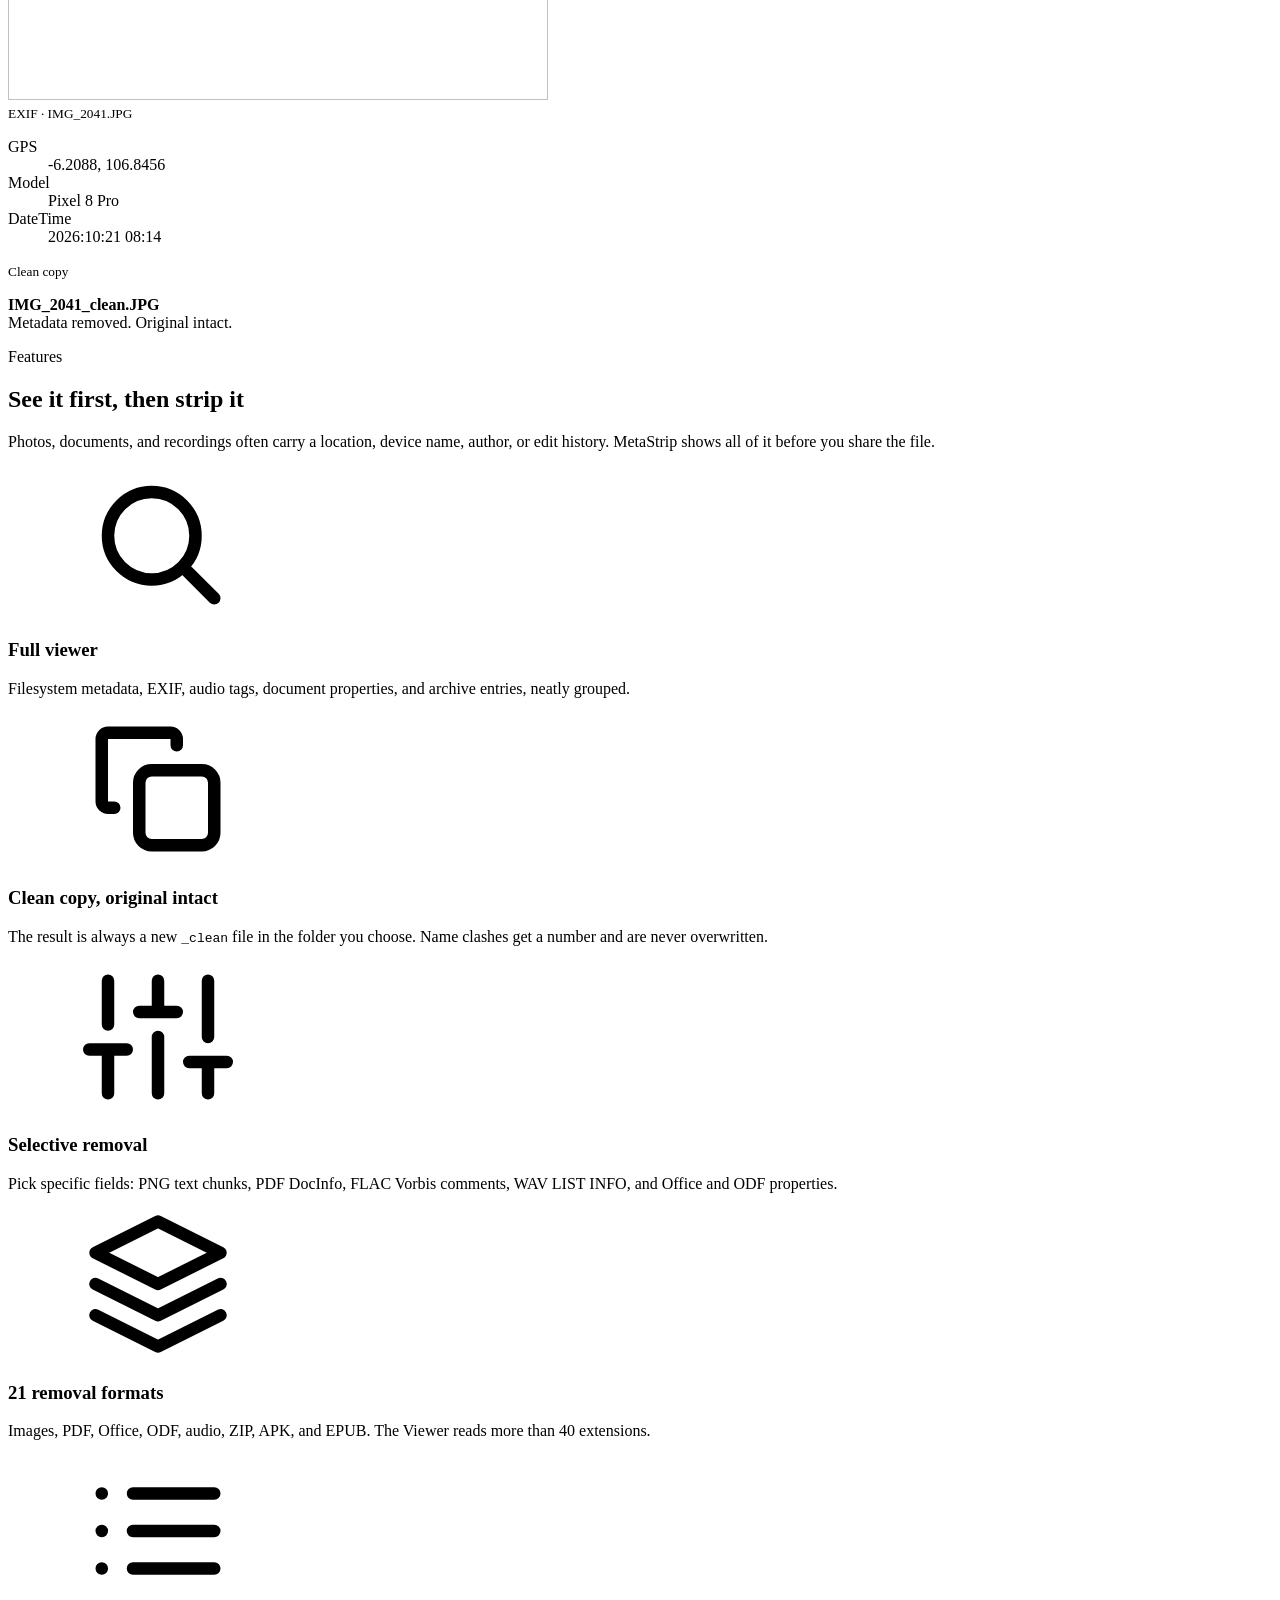
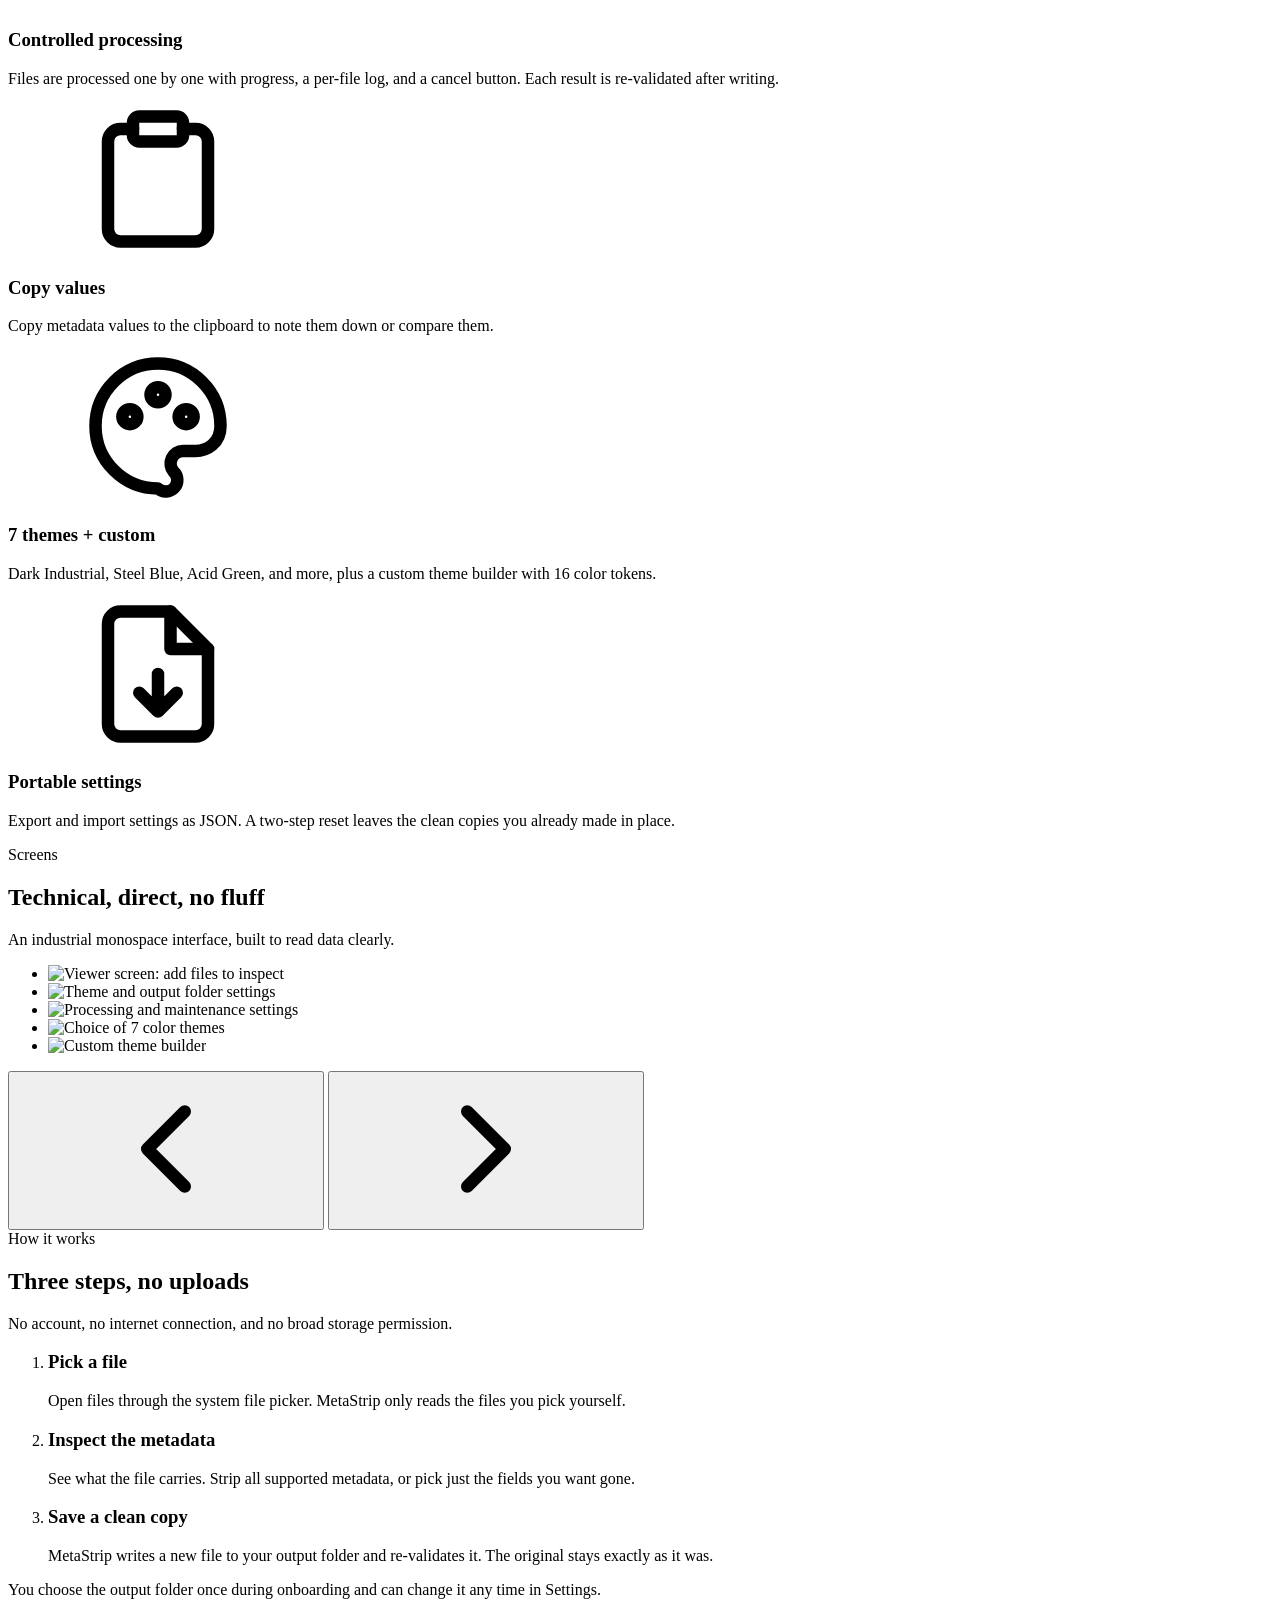
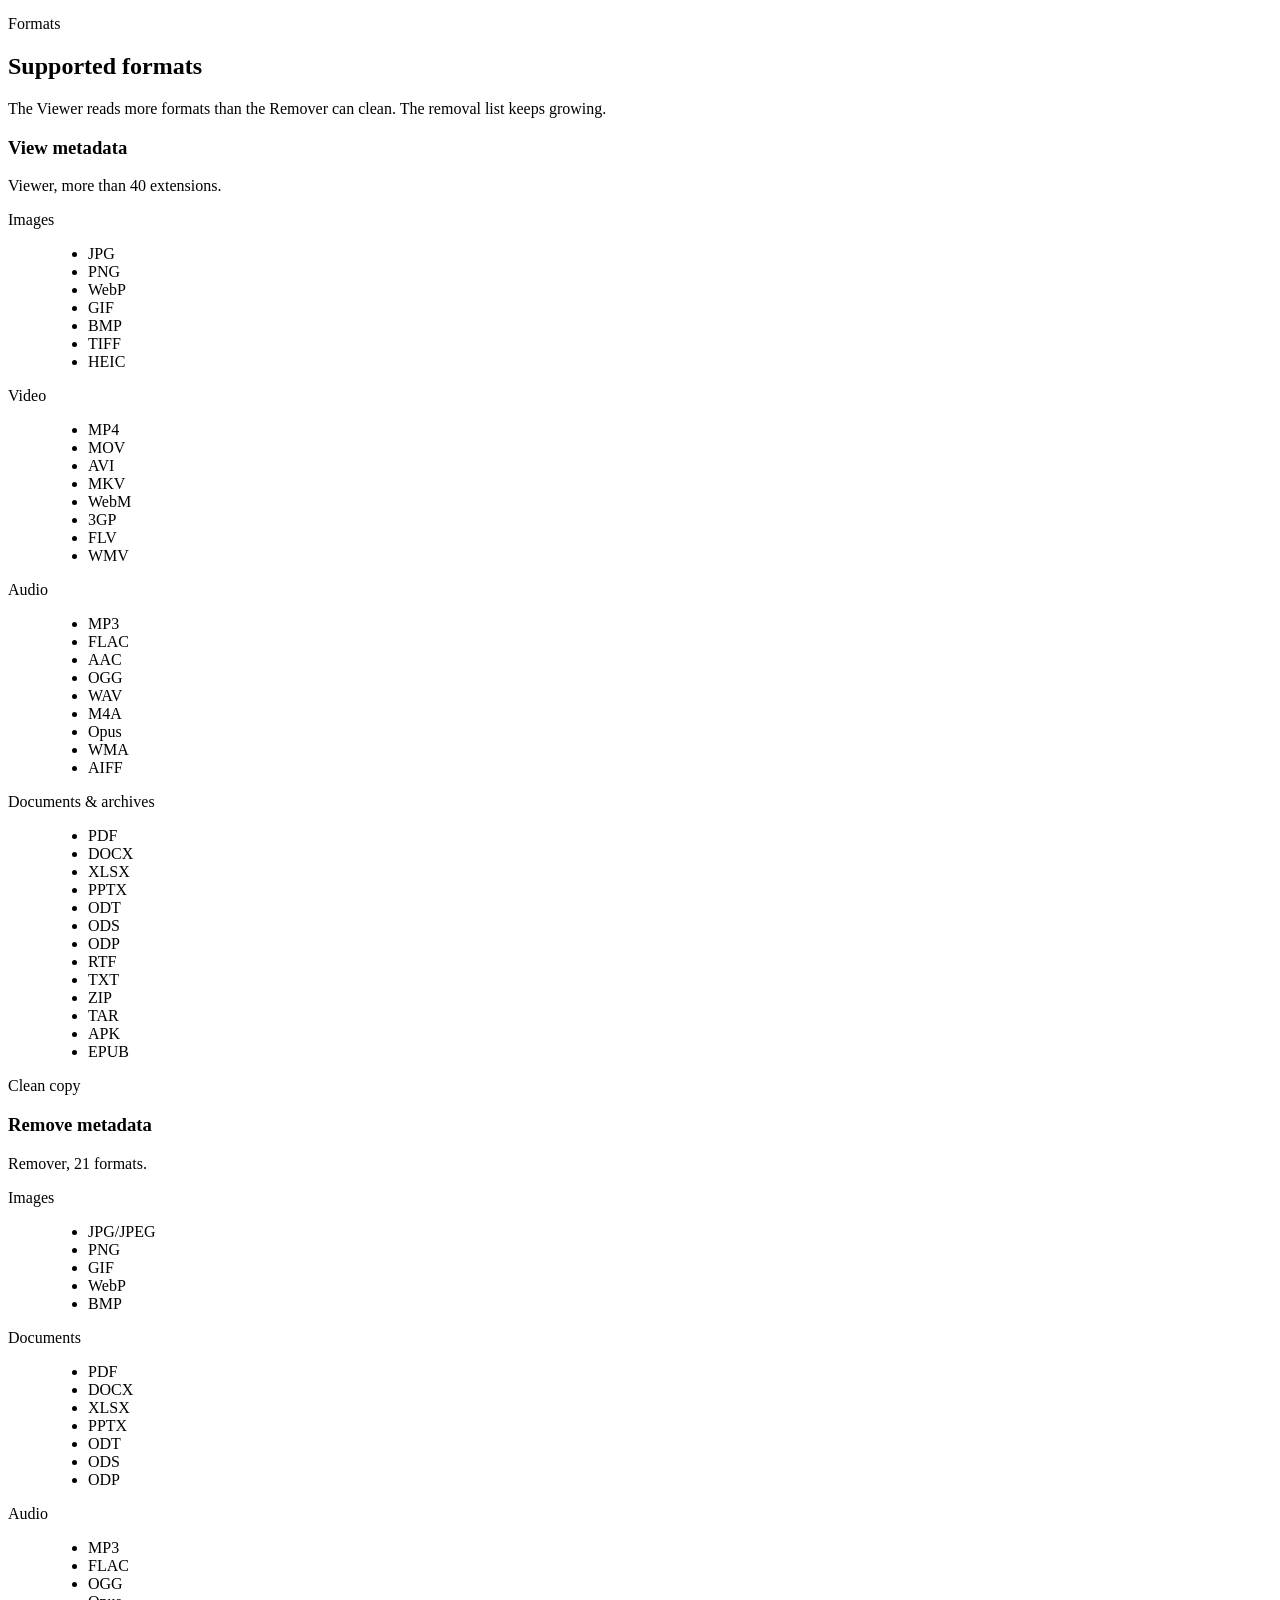
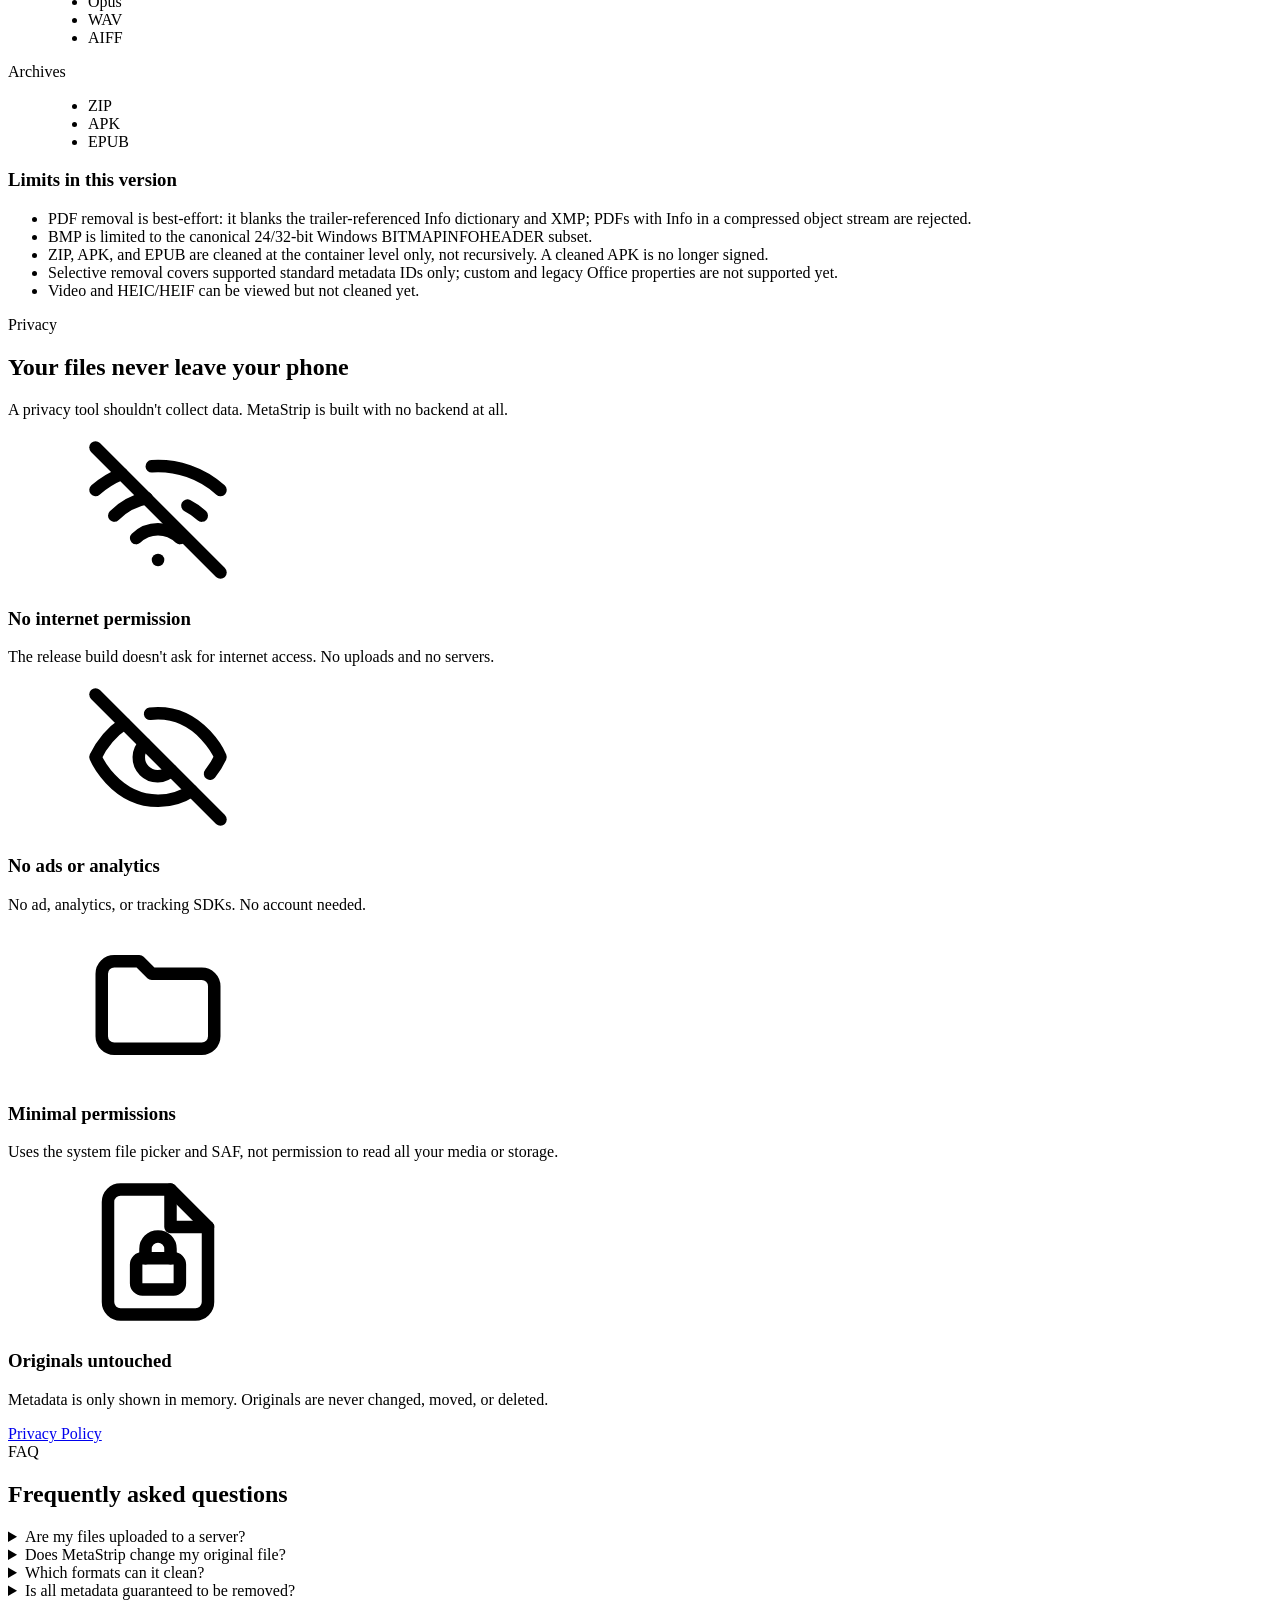
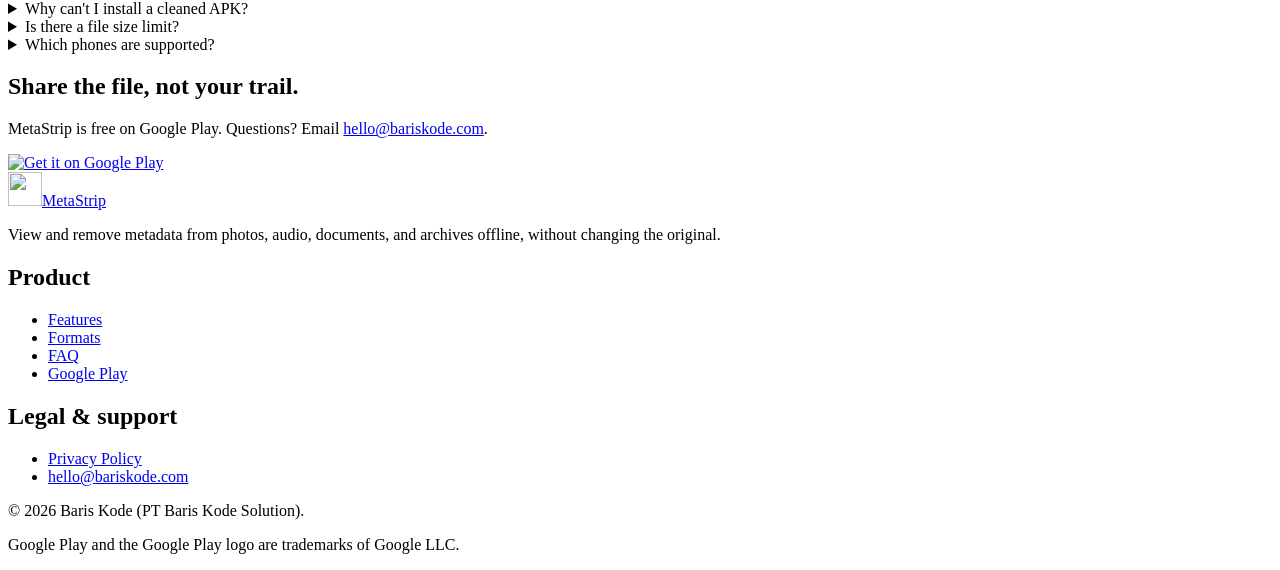
==== commit 878cc12f: "docs(site): use the official Google Play badge and add it to the README Replace the custom store but" ====
--- a/docs/privacy-policy/site/en/index.html
+++ b/docs/privacy-policy/site/en/index.html
@@ -33,7 +33,7 @@
   <meta name="twitter:image" content="https://metastrip.bariskode.com/img/og-image.jpg">
   <meta name="twitter:image:alt" content="MetaStrip: view and remove metadata from photos, audio, documents, and archives offline">
   <link rel="preload" as="image" href="/img/shot-1.webp" imagesrcset="/img/shot-1-360.webp 360w, /img/shot-1.webp 540w" imagesizes="(max-width: 600px) 180px, (max-width: 1080px) 230px, 260px" type="image/webp" fetchpriority="high">
-  <link rel="stylesheet" href="/assets/site.css?v=20261027">
+  <link rel="stylesheet" href="/assets/site.css?v=20261028">
   <script type="application/ld+json">
   {
     "@context": "https://schema.org",
@@ -44,6 +44,9 @@
         "name": "Baris Kode",
         "legalName": "PT Baris Kode Solution",
         "email": "hello@bariskode.com",
+        "sameAs": [
+          "https://play.google.com/store/apps/dev?id=7606001234931867351"
+        ],
         "logo": {
           "@type": "ImageObject",
           "url": "https://metastrip.bariskode.com/icon.png",
@@ -82,7 +85,7 @@
       {
         "@type": "SoftwareApplication",
         "@id": "https://metastrip.bariskode.com/#app",
-        "name": "MetaStrip - Metadata Viewer & Remover",
+        "name": "MetaStrip by Baris Kode",
         "alternateName": "MetaStrip",
         "description": "Android app that shows file metadata and makes clean copies without sensitive metadata, entirely offline on the device.",
         "operatingSystem": "Android 7.0+",
@@ -106,10 +109,13 @@
           "Fully offline: no internet permission, no ads, no analytics"
         ],
         "installUrl": "https://play.google.com/store/apps/details?id=com.bariskode.metastrip",
+        "downloadUrl": "https://play.google.com/store/apps/details?id=com.bariskode.metastrip",
         "offers": {
           "@type": "Offer",
           "price": "0",
-          "priceCurrency": "IDR"
+          "priceCurrency": "IDR",
+          "availability": "https://schema.org/InStock",
+          "url": "https://play.google.com/store/apps/details?id=com.bariskode.metastrip"
         },
         "publisher": {
           "@id": "https://metastrip.bariskode.com/#organization"
@@ -198,7 +204,6 @@
       <symbol id="i-file-lock" viewBox="0 0 24 24" fill="none" stroke="currentColor" stroke-width="2" stroke-linecap="round" stroke-linejoin="round"><path d="M14 2H6a2 2 0 0 0-2 2v16a2 2 0 0 0 2 2h12a2 2 0 0 0 2-2V8z"/><path d="M14 2v6h6"/><rect x="8.5" y="13" width="7" height="5" rx="1"/><path d="M10 13v-1.5a2 2 0 0 1 4 0V13"/></symbol>
       <symbol id="i-folder" viewBox="0 0 24 24" fill="none" stroke="currentColor" stroke-width="2" stroke-linecap="round" stroke-linejoin="round"><path d="M3 7a2 2 0 0 1 2-2h4l2 2h8a2 2 0 0 1 2 2v8a2 2 0 0 1-2 2H5a2 2 0 0 1-2-2z"/></symbol>
       <symbol id="i-eye-off" viewBox="0 0 24 24" fill="none" stroke="currentColor" stroke-width="2" stroke-linecap="round" stroke-linejoin="round"><path d="M9.88 9.88a3 3 0 1 0 4.24 4.24"/><path d="M10.73 5.08A10.4 10.4 0 0 1 12 5c7 0 10 7 10 7a13.2 13.2 0 0 1-1.67 2.68"/><path d="M6.61 6.61A13.5 13.5 0 0 0 2 12s3 7 10 7a9.7 9.7 0 0 0 5.39-1.61"/><path d="m2 2 20 20"/></symbol>
-      <symbol id="i-phone" viewBox="0 0 24 24" fill="none" stroke="currentColor" stroke-width="2" stroke-linecap="round" stroke-linejoin="round"><rect x="5" y="2" width="14" height="20" rx="2.5"/><path d="M11 18h2"/></symbol>
       <symbol id="i-left" viewBox="0 0 24 24" fill="none" stroke="currentColor" stroke-width="2" stroke-linecap="round" stroke-linejoin="round"><path d="m15 18-6-6 6-6"/></symbol>
       <symbol id="i-right" viewBox="0 0 24 24" fill="none" stroke="currentColor" stroke-width="2" stroke-linecap="round" stroke-linejoin="round"><path d="m9 18 6-6-6-6"/></symbol>
       <symbol id="i-menu" viewBox="0 0 24 24" fill="none" stroke="currentColor" stroke-width="2" stroke-linecap="round"><path d="M4 7h16M4 12h16M4 17h16"/></symbol>
@@ -230,7 +235,7 @@
             <a href="/" hreflang="id" lang="id">ID</a>
             <span aria-current="true">EN</span>
           </div>
-          <a class="btn btn-primary btn-sm" href="#download">Get it</a>
+          <a class="btn btn-primary btn-sm" href="https://play.google.com/store/apps/details?id=com.bariskode.metastrip">Get it</a>
         </div>
       </div>
     </nav>
@@ -243,10 +248,7 @@
           <h1><span class="eyebrow">Offline metadata viewer &amp; remover</span> <span class="h1-main">Strip the invisible. <em>Own your files.</em></span></h1>
           <p class="hero-lead">MetaStrip shows the hidden metadata in photos, audio, documents, and archives, then makes a clean copy without touching the original. Everything runs on your phone.</p>
           <div class="hero-cta">
-            <a class="btn btn-store" href="https://play.google.com/store/apps/details?id=com.bariskode.metastrip">
-              <svg aria-hidden="true"><use href="#i-phone"/></svg>
-              <span><small>Get it on</small><strong>Google Play</strong></span>
-            </a>
+            <a class="play-badge" href="https://play.google.com/store/apps/details?id=com.bariskode.metastrip"><img src="/img/google-play-badge-en.svg" alt="Get it on Google Play" width="189" height="56"></a>
             <a class="btn btn-ghost-dark" href="#features">See features</a>
           </div>
           <ul class="hero-trust">
@@ -526,10 +528,7 @@
             <h2 id="download-title">Share the file, not your trail.</h2>
             <p>MetaStrip is free on Google Play. Questions? Email <a href="mailto:hello@bariskode.com?subject=MetaStrip">hello@bariskode.com</a>.</p>
           </div>
-          <a class="btn btn-store" href="https://play.google.com/store/apps/details?id=com.bariskode.metastrip">
-            <svg aria-hidden="true"><use href="#i-phone"/></svg>
-            <span><small>Get it on</small><strong>Google Play</strong></span>
-          </a>
+          <a class="play-badge" href="https://play.google.com/store/apps/details?id=com.bariskode.metastrip"><img src="/img/google-play-badge-en.svg" alt="Get it on Google Play" width="189" height="56"></a>
         </div>
       </div>
     </section>
@@ -561,7 +560,7 @@
       </div>
       <div class="footer-bottom">
         <p>© 2026 Baris Kode (PT Baris Kode Solution).</p>
-        <p>Google Play is a trademark of Google LLC.</p>
+        <p>Google Play and the Google Play logo are trademarks of Google LLC.</p>
       </div>
     </div>
   </footer>
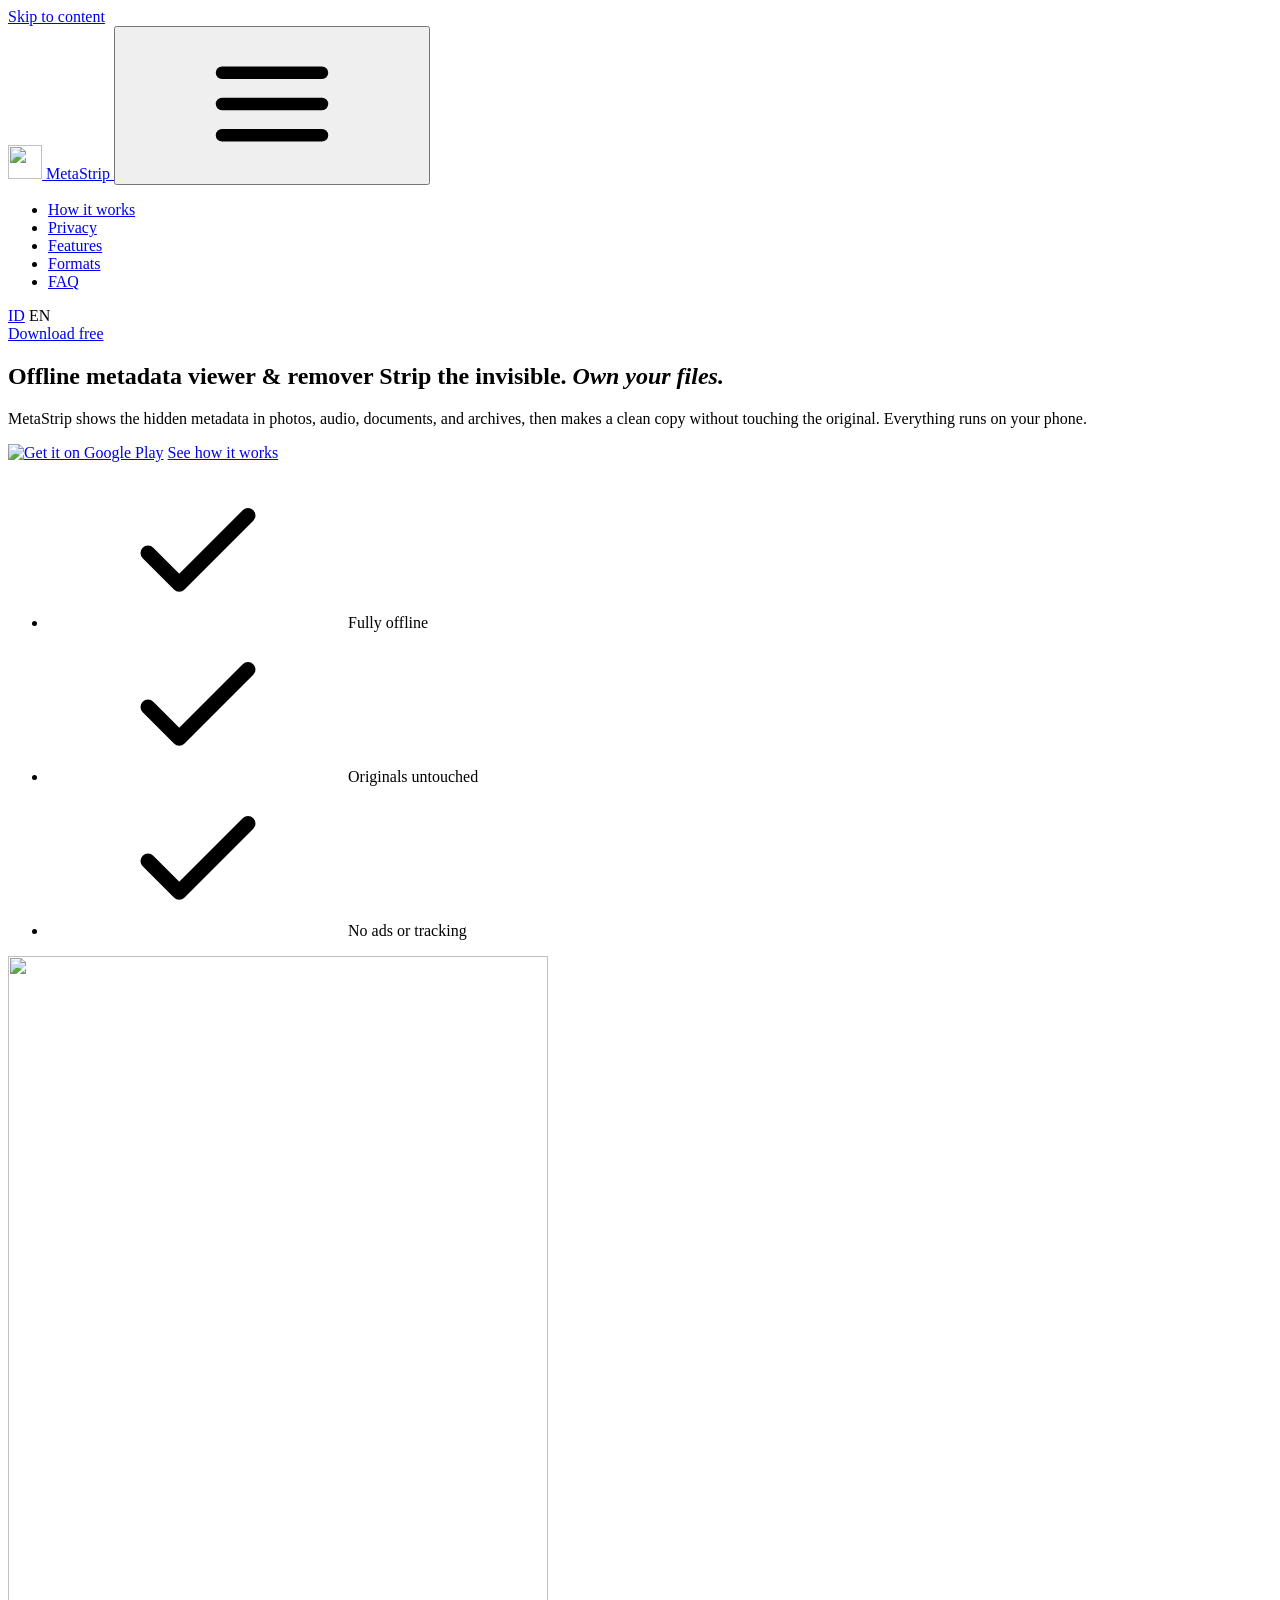
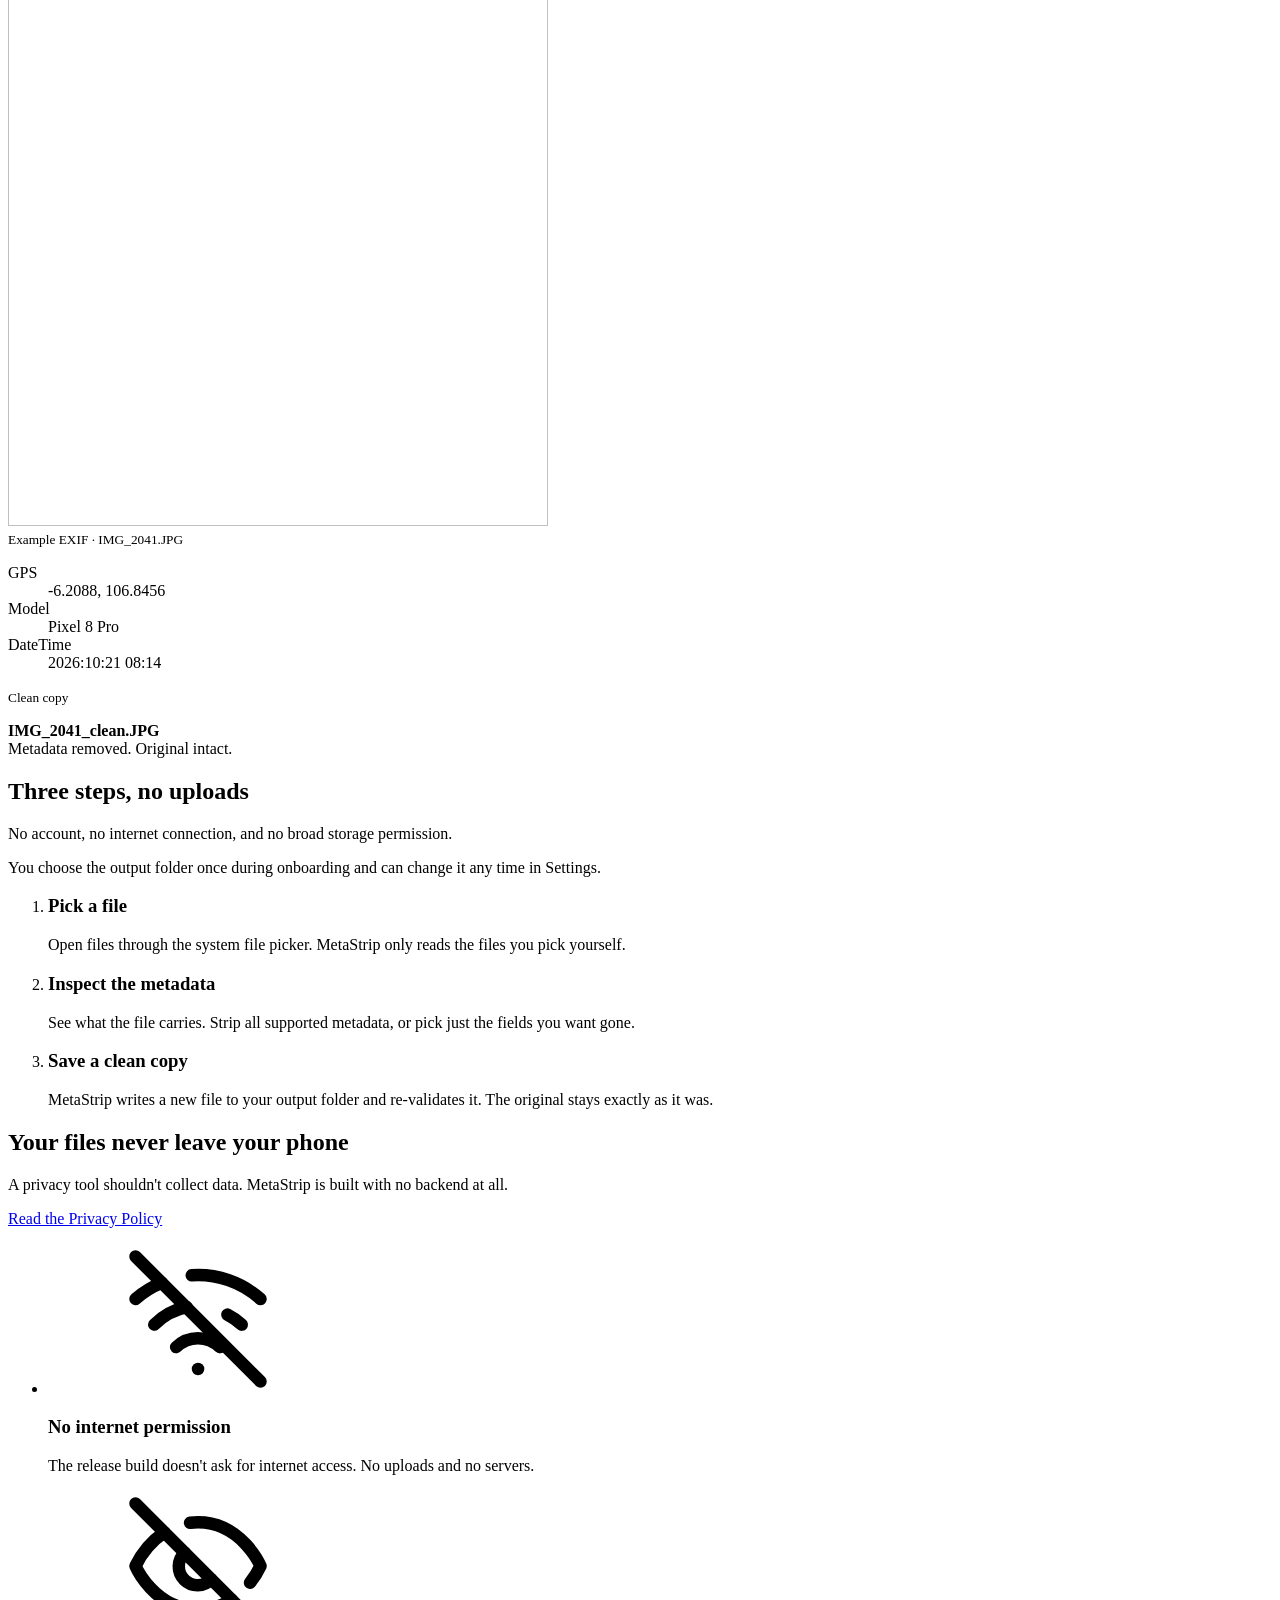
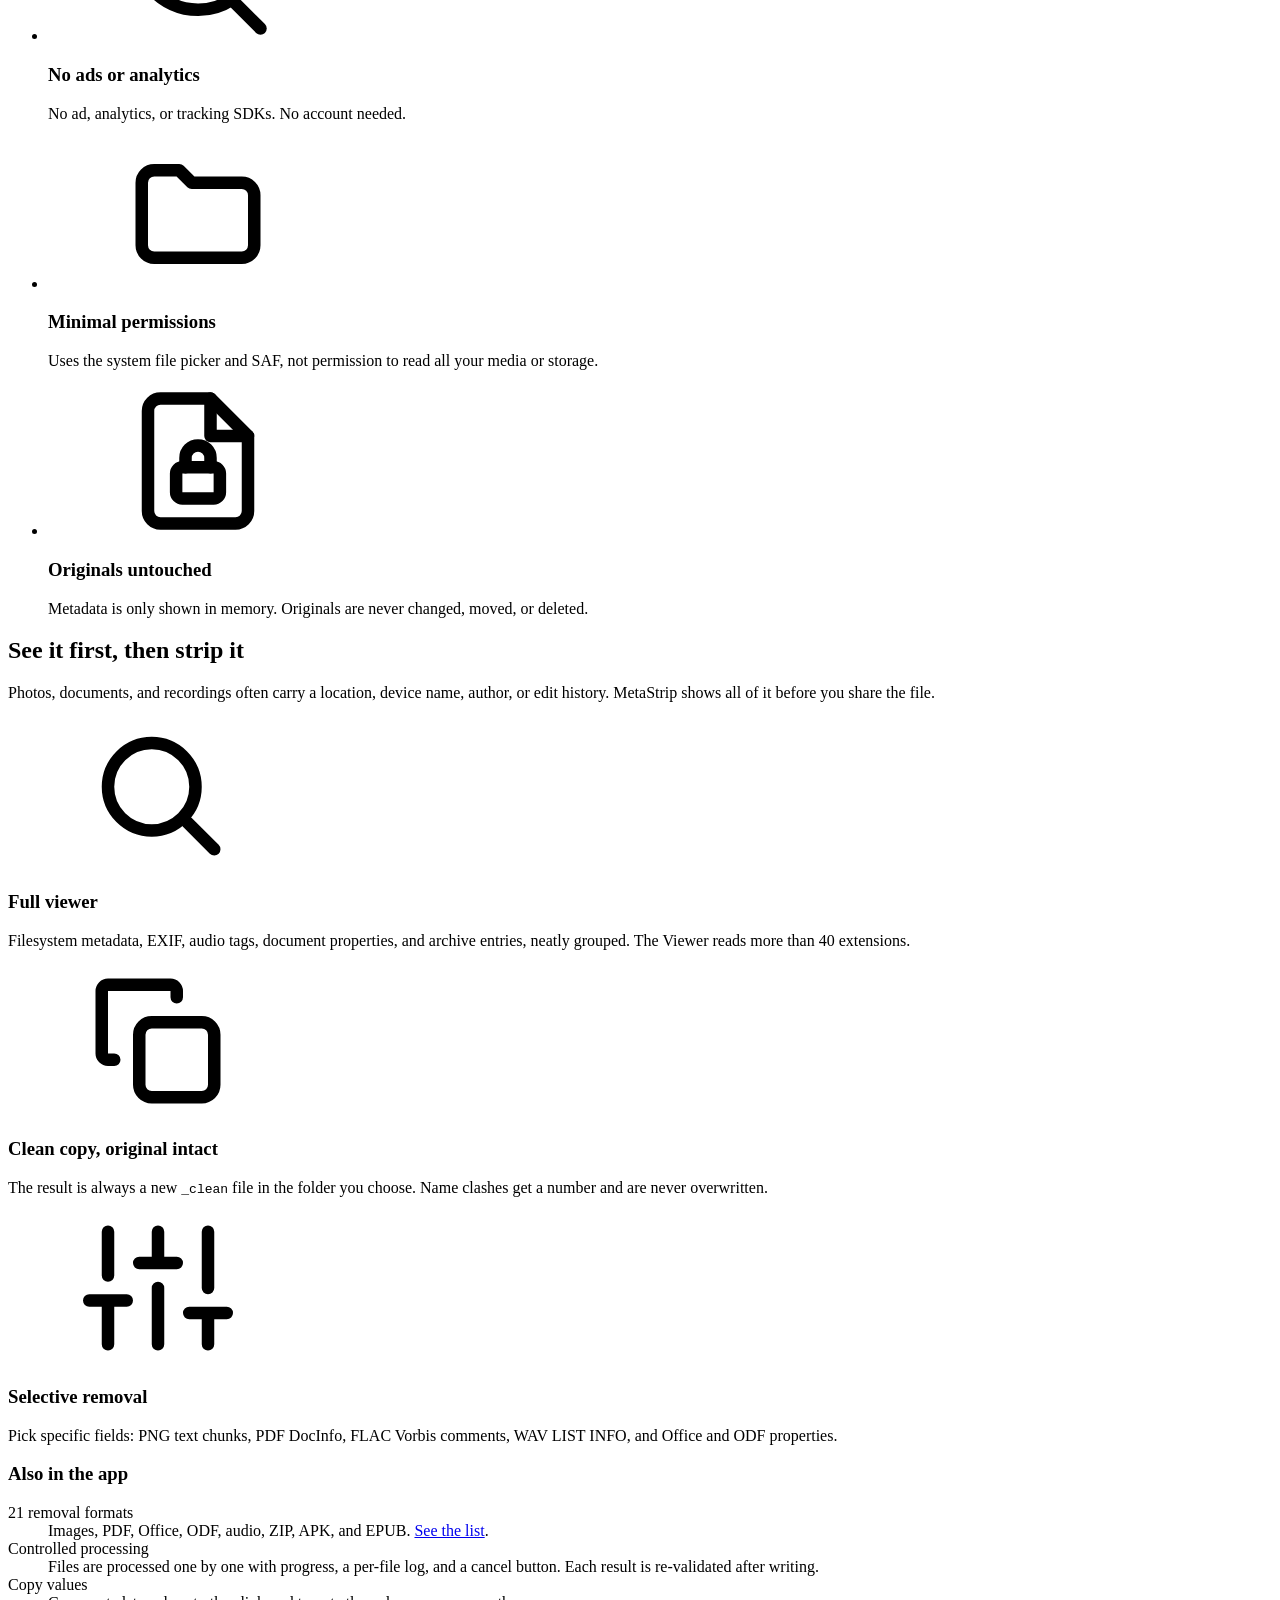
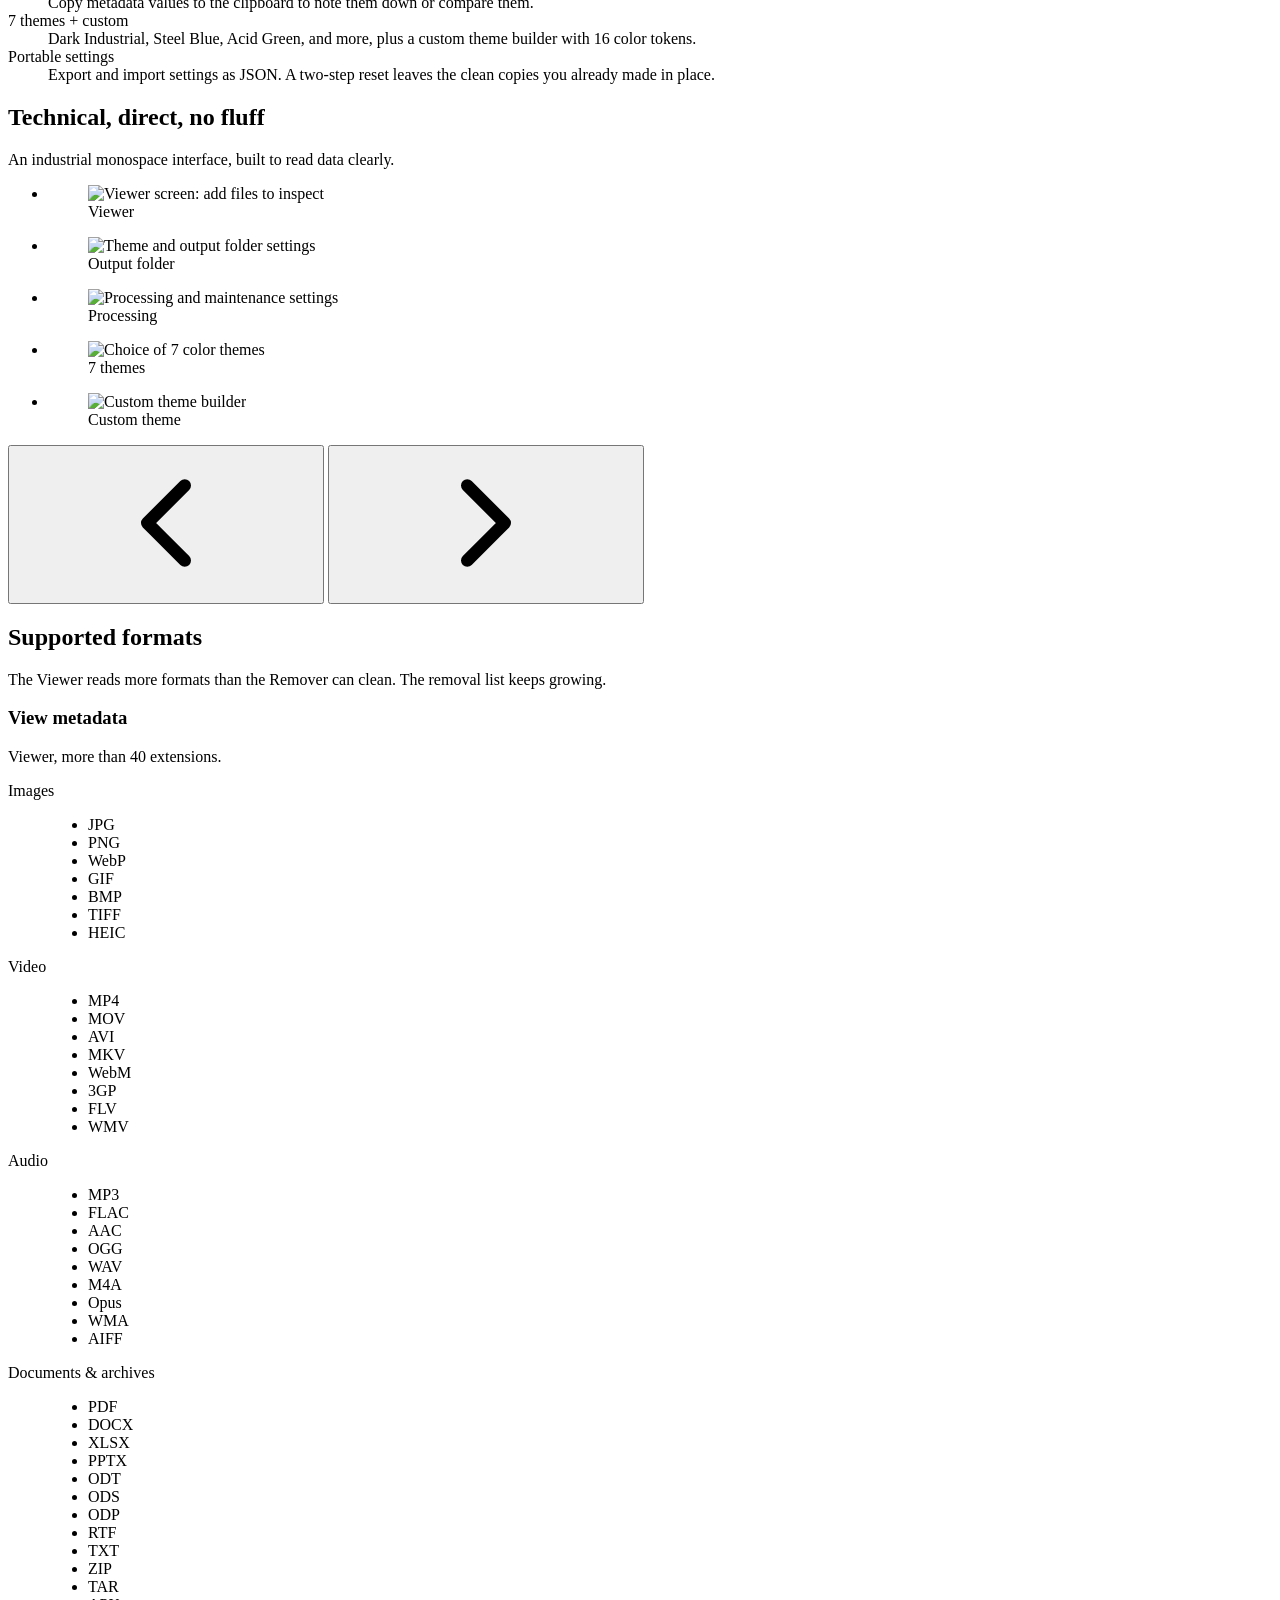
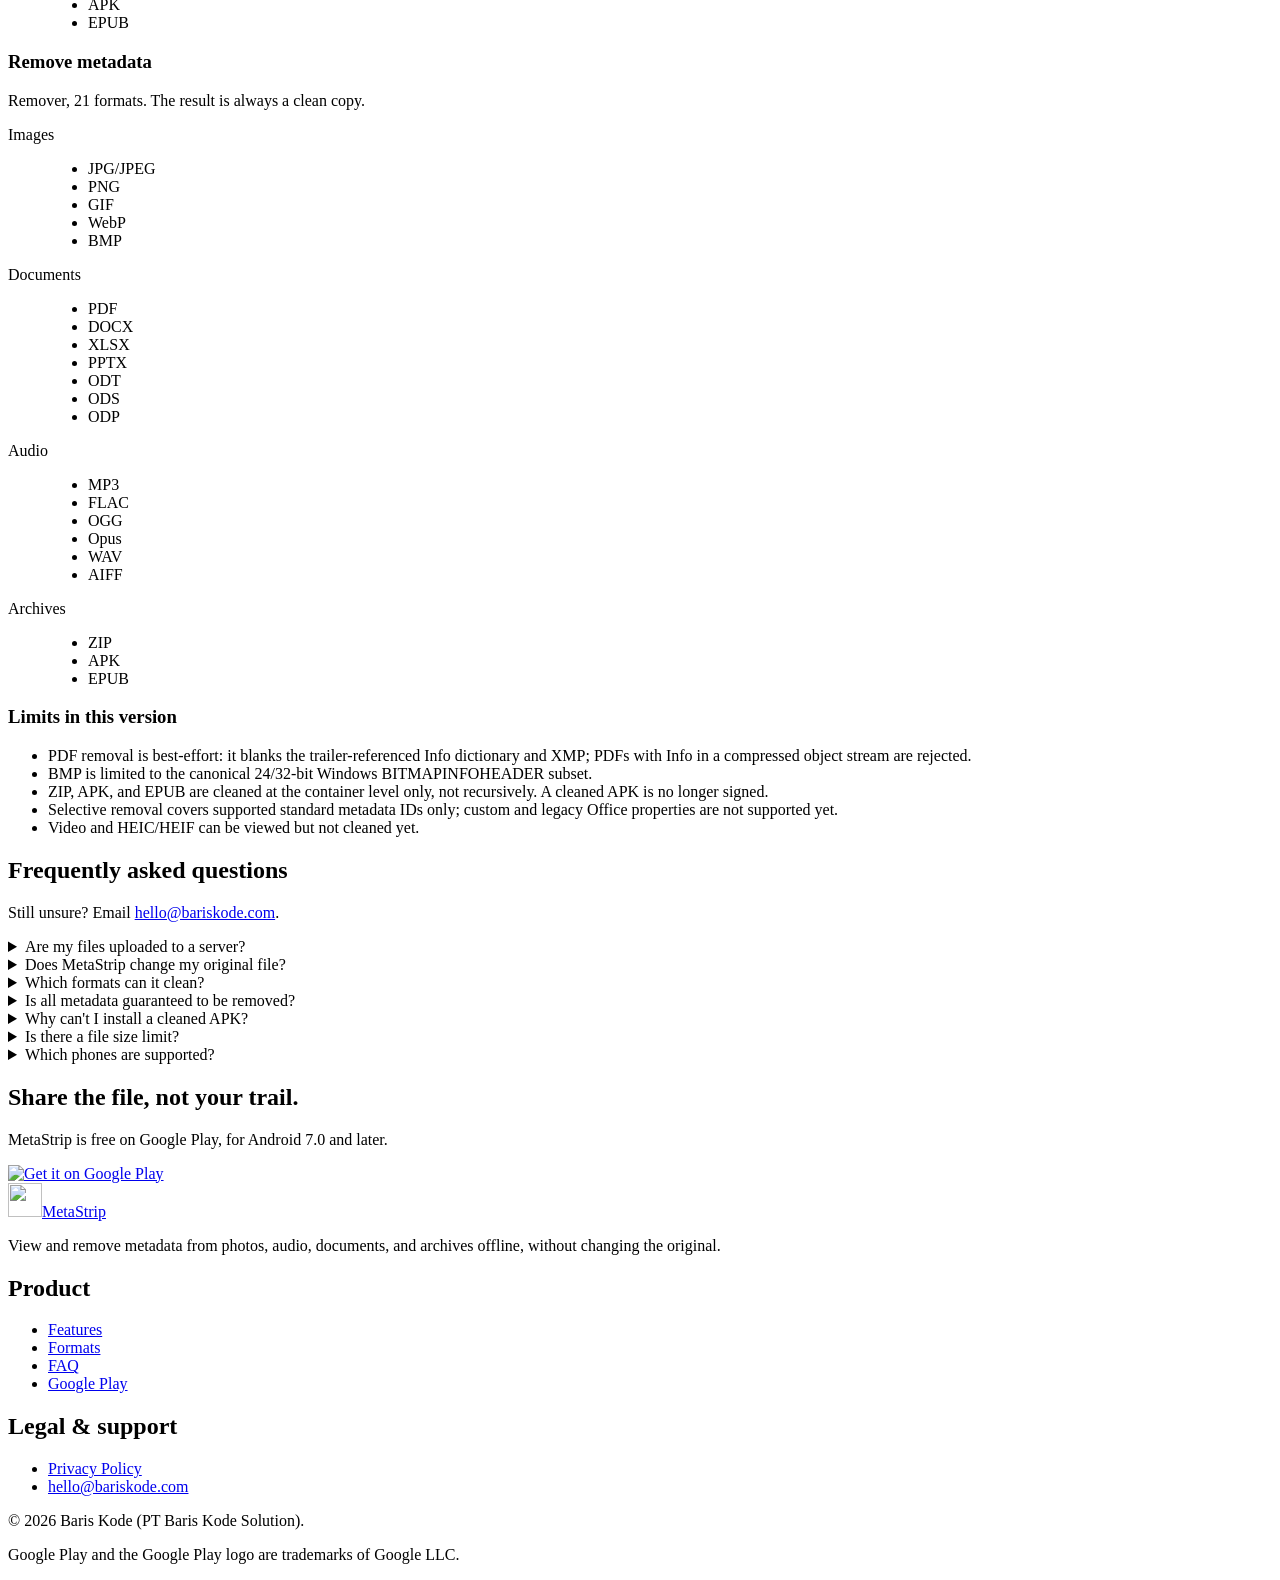
==== commit 22fc08ab: "docs(site): rework landing page layout, contrast, and focus Sync the repo copy with the deployed sit" ====
--- a/docs/privacy-policy/site/en/index.html
+++ b/docs/privacy-policy/site/en/index.html
@@ -20,7 +20,7 @@
   <meta property="og:locale" content="en_US">
   <meta property="og:locale:alternate" content="id_ID">
   <meta property="og:url" content="https://metastrip.bariskode.com/en/">
-  <meta property="og:title" content="MetaStrip — Strip the invisible. Own your files.">
+  <meta property="og:title" content="MetaStrip: Strip the invisible. Own your files.">
   <meta property="og:description" content="View and remove metadata from photos, audio, documents, and archives offline. MetaStrip makes a clean copy and never changes the original. No ads, no tracking.">
   <meta property="og:image" content="https://metastrip.bariskode.com/img/og-image.jpg">
   <meta property="og:image:type" content="image/jpeg">
@@ -28,12 +28,12 @@
   <meta property="og:image:height" content="630">
   <meta property="og:image:alt" content="MetaStrip: view and remove metadata from photos, audio, documents, and archives offline">
   <meta name="twitter:card" content="summary_large_image">
-  <meta name="twitter:title" content="MetaStrip — Strip the invisible. Own your files.">
+  <meta name="twitter:title" content="MetaStrip: Strip the invisible. Own your files.">
   <meta name="twitter:description" content="View and remove metadata from photos, audio, documents, and archives offline. MetaStrip makes a clean copy and never changes the original. No ads, no tracking.">
   <meta name="twitter:image" content="https://metastrip.bariskode.com/img/og-image.jpg">
   <meta name="twitter:image:alt" content="MetaStrip: view and remove metadata from photos, audio, documents, and archives offline">
-  <link rel="preload" as="image" href="/img/shot-1.webp" imagesrcset="/img/shot-1-360.webp 360w, /img/shot-1.webp 540w" imagesizes="(max-width: 600px) 180px, (max-width: 1080px) 230px, 260px" type="image/webp" fetchpriority="high">
-  <link rel="stylesheet" href="/assets/site.css?v=20261028">
+  <link rel="preload" as="image" href="/img/shot-1.webp" imagesrcset="/img/shot-1-360.webp 360w, /img/shot-1.webp 540w" imagesizes="(max-width: 600px) 184px, (max-width: 1080px) 236px, 268px" type="image/webp" fetchpriority="high">
+  <link rel="stylesheet" href="/assets/site.css?v=20261104">
   <script type="application/ld+json">
   {
     "@context": "https://schema.org",
@@ -195,11 +195,6 @@
       <symbol id="i-search" viewBox="0 0 24 24" fill="none" stroke="currentColor" stroke-width="2" stroke-linecap="round" stroke-linejoin="round"><circle cx="11" cy="11" r="7"/><path d="m21 21-4.3-4.3"/></symbol>
       <symbol id="i-copy" viewBox="0 0 24 24" fill="none" stroke="currentColor" stroke-width="2" stroke-linecap="round" stroke-linejoin="round"><rect x="9" y="9" width="12" height="12" rx="2"/><path d="M5 15H4a1 1 0 0 1-1-1V4a1 1 0 0 1 1-1h10a1 1 0 0 1 1 1v1"/></symbol>
       <symbol id="i-sliders" viewBox="0 0 24 24" fill="none" stroke="currentColor" stroke-width="2" stroke-linecap="round" stroke-linejoin="round"><path d="M4 21v-7M4 10V3M12 21v-9M12 8V3M20 21v-5M20 12V3M1 14h6M9 8h6M17 16h6"/></symbol>
-      <symbol id="i-layers" viewBox="0 0 24 24" fill="none" stroke="currentColor" stroke-width="2" stroke-linecap="round" stroke-linejoin="round"><path d="m12 2 10 5-10 5L2 7z"/><path d="m2 17 10 5 10-5"/><path d="m2 12 10 5 10-5"/></symbol>
-      <symbol id="i-list" viewBox="0 0 24 24" fill="none" stroke="currentColor" stroke-width="2" stroke-linecap="round" stroke-linejoin="round"><path d="M8 6h13M8 12h13M8 18h13M3 6h.01M3 12h.01M3 18h.01"/></symbol>
-      <symbol id="i-clipboard" viewBox="0 0 24 24" fill="none" stroke="currentColor" stroke-width="2" stroke-linecap="round" stroke-linejoin="round"><rect x="8" y="2" width="8" height="4" rx="1"/><path d="M16 4h2a2 2 0 0 1 2 2v14a2 2 0 0 1-2 2H6a2 2 0 0 1-2-2V6a2 2 0 0 1 2-2h2"/></symbol>
-      <symbol id="i-palette" viewBox="0 0 24 24" fill="none" stroke="currentColor" stroke-width="2" stroke-linecap="round" stroke-linejoin="round"><path d="M12 22a10 10 0 1 1 10-10c0 2.8-2.2 4-4 4h-2a2 2 0 0 0-1.5 3.3A1.6 1.6 0 0 1 12 22z"/><circle cx="7.5" cy="10.5" r="1.2"/><circle cx="12" cy="7" r="1.2"/><circle cx="16.5" cy="10.5" r="1.2"/></symbol>
-      <symbol id="i-settings" viewBox="0 0 24 24" fill="none" stroke="currentColor" stroke-width="2" stroke-linecap="round" stroke-linejoin="round"><path d="M14 2H6a2 2 0 0 0-2 2v16a2 2 0 0 0 2 2h12a2 2 0 0 0 2-2V8z"/><path d="M14 2v6h6"/><path d="M12 18v-6M9 15l3 3 3-3"/></symbol>
       <symbol id="i-wifi-off" viewBox="0 0 24 24" fill="none" stroke="currentColor" stroke-width="2" stroke-linecap="round" stroke-linejoin="round"><path d="m2 2 20 20"/><path d="M8.5 16.5a5 5 0 0 1 7 0"/><path d="M5 12.9a10 10 0 0 1 5.2-2.8"/><path d="M19 12.9a10 10 0 0 0-2.3-1.6"/><path d="M2 8.8a15 15 0 0 1 4.2-2.6"/><path d="M22 8.8A15 15 0 0 0 11 5"/><path d="M12 20h.01"/></symbol>
       <symbol id="i-file-lock" viewBox="0 0 24 24" fill="none" stroke="currentColor" stroke-width="2" stroke-linecap="round" stroke-linejoin="round"><path d="M14 2H6a2 2 0 0 0-2 2v16a2 2 0 0 0 2 2h12a2 2 0 0 0 2-2V8z"/><path d="M14 2v6h6"/><rect x="8.5" y="13" width="7" height="5" rx="1"/><path d="M10 13v-1.5a2 2 0 0 1 4 0V13"/></symbol>
       <symbol id="i-folder" viewBox="0 0 24 24" fill="none" stroke="currentColor" stroke-width="2" stroke-linecap="round" stroke-linejoin="round"><path d="M3 7a2 2 0 0 1 2-2h4l2 2h8a2 2 0 0 1 2 2v8a2 2 0 0 1-2 2H5a2 2 0 0 1-2-2z"/></symbol>
@@ -207,7 +202,6 @@
       <symbol id="i-left" viewBox="0 0 24 24" fill="none" stroke="currentColor" stroke-width="2" stroke-linecap="round" stroke-linejoin="round"><path d="m15 18-6-6 6-6"/></symbol>
       <symbol id="i-right" viewBox="0 0 24 24" fill="none" stroke="currentColor" stroke-width="2" stroke-linecap="round" stroke-linejoin="round"><path d="m9 18 6-6-6-6"/></symbol>
       <symbol id="i-menu" viewBox="0 0 24 24" fill="none" stroke="currentColor" stroke-width="2" stroke-linecap="round"><path d="M4 7h16M4 12h16M4 17h16"/></symbol>
-      <symbol id="i-mail" viewBox="0 0 24 24" fill="none" stroke="currentColor" stroke-width="2" stroke-linecap="round" stroke-linejoin="round"><rect x="2" y="4" width="20" height="16" rx="2"/><path d="m22 6-10 7L2 6"/></symbol>
     </defs>
   </svg>
 
@@ -224,18 +218,18 @@
       </button>
       <div class="nav-menu" id="nav-menu">
         <ul class="nav-links">
+          <li><a href="#how-it-works">How it works</a></li>
+          <li><a href="#privacy">Privacy</a></li>
           <li><a href="#features">Features</a></li>
-          <li><a href="#how-it-works">How it works</a></li>
           <li><a href="#formats">Formats</a></li>
-          <li><a href="#privacy">Privacy</a></li>
           <li><a href="#faq">FAQ</a></li>
         </ul>
         <div class="nav-actions">
-          <div class="lang-switch" aria-label="Language">
+          <div class="lang-switch" role="group" aria-label="Language">
             <a href="/" hreflang="id" lang="id">ID</a>
             <span aria-current="true">EN</span>
           </div>
-          <a class="btn btn-primary btn-sm" href="https://play.google.com/store/apps/details?id=com.bariskode.metastrip">Get it</a>
+          <a class="btn btn-primary btn-sm" href="https://play.google.com/store/apps/details?id=com.bariskode.metastrip">Download free</a>
         </div>
       </div>
     </nav>
@@ -249,7 +243,7 @@
           <p class="hero-lead">MetaStrip shows the hidden metadata in photos, audio, documents, and archives, then makes a clean copy without touching the original. Everything runs on your phone.</p>
           <div class="hero-cta">
             <a class="play-badge" href="https://play.google.com/store/apps/details?id=com.bariskode.metastrip"><img src="/img/google-play-badge-en.svg" alt="Get it on Google Play" width="189" height="56"></a>
-            <a class="btn btn-ghost-dark" href="#features">See features</a>
+            <a class="text-link" href="#how-it-works">See how it works</a>
           </div>
           <ul class="hero-trust">
             <li><svg aria-hidden="true"><use href="#i-check"/></svg>Fully offline</li>
@@ -258,14 +252,11 @@
           </ul>
         </div>
         <div class="hero-visual" aria-hidden="true">
-          <div class="phone phone-back">
-            <img src="/img/shot-4.webp" srcset="/img/shot-4-360.webp 360w, /img/shot-4.webp 540w" sizes="(max-width: 600px) 180px, (max-width: 1080px) 230px, 260px" alt="" width="540" height="1170" loading="eager" decoding="async">
-          </div>
-          <div class="phone phone-front">
-            <img src="/img/shot-1.webp" srcset="/img/shot-1-360.webp 360w, /img/shot-1.webp 540w" sizes="(max-width: 600px) 180px, (max-width: 1080px) 230px, 260px" alt="" width="540" height="1170" fetchpriority="high" decoding="async">
+          <div class="phone">
+            <img src="/img/shot-1.webp" srcset="/img/shot-1-360.webp 360w, /img/shot-1.webp 540w" sizes="(max-width: 600px) 184px, (max-width: 1080px) 236px, 268px" alt="" width="540" height="1170" fetchpriority="high" decoding="async">
           </div>
           <div class="tag-card tag-before">
-            <small>EXIF · IMG_2041.JPG</small>
+            <small>Example EXIF · IMG_2041.JPG</small>
             <dl>
               <dt>GPS</dt><dd>-6.2088, 106.8456</dd>
               <dt>Model</dt><dd>Pixel 8 Pro</dd>
@@ -280,10 +271,65 @@
       </div>
     </section>
 
+    <section class="section" id="how-it-works" aria-labelledby="how-title">
+      <div class="container split">
+        <div class="split-head">
+          <h2 id="how-title">Three steps, no uploads</h2>
+          <p>No account, no internet connection, and no broad storage permission.</p>
+          <p class="note">You choose the output folder once during onboarding and can change it any time in Settings.</p>
+        </div>
+        <ol class="steps">
+          <li>
+            <h3>Pick a file</h3>
+            <p>Open files through the system file picker. MetaStrip only reads the files you pick yourself.</p>
+          </li>
+          <li>
+            <h3>Inspect the metadata</h3>
+            <p>See what the file carries. Strip all supported metadata, or pick just the fields you want gone.</p>
+          </li>
+          <li>
+            <h3>Save a clean copy</h3>
+            <p>MetaStrip writes a new file to your output folder and re-validates it. The original stays exactly as it was.</p>
+          </li>
+        </ol>
+      </div>
+    </section>
+
+    <section class="section privacy-band" id="privacy" aria-labelledby="privacy-title">
+      <div class="container split">
+        <div class="split-head">
+          <h2 id="privacy-title">Your files never leave your phone</h2>
+          <p>A privacy tool shouldn't collect data. MetaStrip is built with no backend at all.</p>
+          <a class="btn btn-ghost-dark" href="/en/privacy">Read the Privacy Policy</a>
+        </div>
+        <ul class="privacy-list">
+          <li>
+            <svg aria-hidden="true"><use href="#i-wifi-off"/></svg>
+            <h3>No internet permission</h3>
+            <p>The release build doesn't ask for internet access. No uploads and no servers.</p>
+          </li>
+          <li>
+            <svg aria-hidden="true"><use href="#i-eye-off"/></svg>
+            <h3>No ads or analytics</h3>
+            <p>No ad, analytics, or tracking SDKs. No account needed.</p>
+          </li>
+          <li>
+            <svg aria-hidden="true"><use href="#i-folder"/></svg>
+            <h3>Minimal permissions</h3>
+            <p>Uses the system file picker and SAF, not permission to read all your media or storage.</p>
+          </li>
+          <li>
+            <svg aria-hidden="true"><use href="#i-file-lock"/></svg>
+            <h3>Originals untouched</h3>
+            <p>Metadata is only shown in memory. Originals are never changed, moved, or deleted.</p>
+          </li>
+        </ul>
+      </div>
+    </section>
+
     <section class="section" id="features" aria-labelledby="features-title">
       <div class="container">
         <div class="section-head">
-          <span class="eyebrow">Features</span>
           <h2 id="features-title">See it first, then strip it</h2>
           <p>Photos, documents, and recordings often carry a location, device name, author, or edit history. MetaStrip shows all of it before you share the file.</p>
         </div>
@@ -291,7 +337,7 @@
           <article class="feature">
             <div class="feature-icon"><svg aria-hidden="true"><use href="#i-search"/></svg></div>
             <h3>Full viewer</h3>
-            <p>Filesystem metadata, EXIF, audio tags, document properties, and archive entries, neatly grouped.</p>
+            <p>Filesystem metadata, EXIF, audio tags, document properties, and archive entries, neatly grouped. The Viewer reads more than 40 extensions.</p>
           </article>
           <article class="feature">
             <div class="feature-icon"><svg aria-hidden="true"><use href="#i-copy"/></svg></div>
@@ -303,31 +349,31 @@
             <h3>Selective removal</h3>
             <p>Pick specific fields: PNG text chunks, PDF DocInfo, FLAC Vorbis comments, WAV LIST INFO, and Office and ODF properties.</p>
           </article>
-          <article class="feature">
-            <div class="feature-icon"><svg aria-hidden="true"><use href="#i-layers"/></svg></div>
-            <h3>21 removal formats</h3>
-            <p>Images, PDF, Office, ODF, audio, ZIP, APK, and EPUB. The Viewer reads more than 40 extensions.</p>
-          </article>
-          <article class="feature">
-            <div class="feature-icon"><svg aria-hidden="true"><use href="#i-list"/></svg></div>
-            <h3>Controlled processing</h3>
-            <p>Files are processed one by one with progress, a per-file log, and a cancel button. Each result is re-validated after writing.</p>
-          </article>
-          <article class="feature">
-            <div class="feature-icon"><svg aria-hidden="true"><use href="#i-clipboard"/></svg></div>
-            <h3>Copy values</h3>
-            <p>Copy metadata values to the clipboard to note them down or compare them.</p>
-          </article>
-          <article class="feature">
-            <div class="feature-icon"><svg aria-hidden="true"><use href="#i-palette"/></svg></div>
-            <h3>7 themes + custom</h3>
-            <p>Dark Industrial, Steel Blue, Acid Green, and more, plus a custom theme builder with 16 color tokens.</p>
-          </article>
-          <article class="feature">
-            <div class="feature-icon"><svg aria-hidden="true"><use href="#i-settings"/></svg></div>
-            <h3>Portable settings</h3>
-            <p>Export and import settings as JSON. A two-step reset leaves the clean copies you already made in place.</p>
-          </article>
+        </div>
+        <div class="more-features">
+          <h3>Also in the app</h3>
+          <dl class="more-list">
+            <div>
+              <dt>21 removal formats</dt>
+              <dd>Images, PDF, Office, ODF, audio, ZIP, APK, and EPUB. <a href="#formats">See the list</a>.</dd>
+            </div>
+            <div>
+              <dt>Controlled processing</dt>
+              <dd>Files are processed one by one with progress, a per-file log, and a cancel button. Each result is re-validated after writing.</dd>
+            </div>
+            <div>
+              <dt>Copy values</dt>
+              <dd>Copy metadata values to the clipboard to note them down or compare them.</dd>
+            </div>
+            <div>
+              <dt>7 themes + custom</dt>
+              <dd>Dark Industrial, Steel Blue, Acid Green, and more, plus a custom theme builder with 16 color tokens.</dd>
+            </div>
+            <div>
+              <dt>Portable settings</dt>
+              <dd>Export and import settings as JSON. A two-step reset leaves the clean copies you already made in place.</dd>
+            </div>
+          </dl>
         </div>
       </div>
     </section>
@@ -335,17 +381,16 @@
     <section class="section section-soft" id="screens" aria-labelledby="screens-title">
       <div class="container">
         <div class="section-head">
-          <span class="eyebrow">Screens</span>
           <h2 id="screens-title">Technical, direct, no fluff</h2>
           <p>An industrial monospace interface, built to read data clearly.</p>
         </div>
         <div class="gallery">
           <ul class="gallery-track" aria-label="App screenshots">
-            <li><img src="/img/shot-1.webp" srcset="/img/shot-1-360.webp 360w, /img/shot-1.webp 540w" sizes="(max-width: 600px) 72vw, (max-width: 1080px) 31vw, 265px" width="540" height="1170" loading="lazy" decoding="async" alt="Viewer screen: add files to inspect"></li>
-            <li><img src="/img/shot-2.webp" srcset="/img/shot-2-360.webp 360w, /img/shot-2.webp 540w" sizes="(max-width: 600px) 72vw, (max-width: 1080px) 31vw, 265px" width="540" height="1170" loading="lazy" decoding="async" alt="Theme and output folder settings"></li>
-            <li><img src="/img/shot-3.webp" srcset="/img/shot-3-360.webp 360w, /img/shot-3.webp 540w" sizes="(max-width: 600px) 72vw, (max-width: 1080px) 31vw, 265px" width="540" height="1170" loading="lazy" decoding="async" alt="Processing and maintenance settings"></li>
-            <li><img src="/img/shot-4.webp" srcset="/img/shot-4-360.webp 360w, /img/shot-4.webp 540w" sizes="(max-width: 600px) 72vw, (max-width: 1080px) 31vw, 265px" width="540" height="1170" loading="lazy" decoding="async" alt="Choice of 7 color themes"></li>
-            <li><img src="/img/shot-5.webp" srcset="/img/shot-5-360.webp 360w, /img/shot-5.webp 540w" sizes="(max-width: 600px) 72vw, (max-width: 1080px) 31vw, 265px" width="540" height="1170" loading="lazy" decoding="async" alt="Custom theme builder"></li>
+            <li><figure><img src="/img/shot-1.webp" srcset="/img/shot-1-360.webp 360w, /img/shot-1.webp 540w" sizes="(max-width: 600px) 72vw, (max-width: 1080px) 31vw, 265px" width="540" height="1170" loading="lazy" decoding="async" alt="Viewer screen: add files to inspect"><figcaption>Viewer</figcaption></figure></li>
+            <li><figure><img src="/img/shot-2.webp" srcset="/img/shot-2-360.webp 360w, /img/shot-2.webp 540w" sizes="(max-width: 600px) 72vw, (max-width: 1080px) 31vw, 265px" width="540" height="1170" loading="lazy" decoding="async" alt="Theme and output folder settings"><figcaption>Output folder</figcaption></figure></li>
+            <li><figure><img src="/img/shot-3.webp" srcset="/img/shot-3-360.webp 360w, /img/shot-3.webp 540w" sizes="(max-width: 600px) 72vw, (max-width: 1080px) 31vw, 265px" width="540" height="1170" loading="lazy" decoding="async" alt="Processing and maintenance settings"><figcaption>Processing</figcaption></figure></li>
+            <li><figure><img src="/img/shot-4.webp" srcset="/img/shot-4-360.webp 360w, /img/shot-4.webp 540w" sizes="(max-width: 600px) 72vw, (max-width: 1080px) 31vw, 265px" width="540" height="1170" loading="lazy" decoding="async" alt="Choice of 7 color themes"><figcaption>7 themes</figcaption></figure></li>
+            <li><figure><img src="/img/shot-5.webp" srcset="/img/shot-5-360.webp 360w, /img/shot-5.webp 540w" sizes="(max-width: 600px) 72vw, (max-width: 1080px) 31vw, 265px" width="540" height="1170" loading="lazy" decoding="async" alt="Custom theme builder"><figcaption>Custom theme</figcaption></figure></li>
           </ul>
           <div class="gallery-controls">
             <button class="icon-btn" type="button" data-gallery="prev" aria-label="Previous screenshot"><svg aria-hidden="true"><use href="#i-left"/></svg></button>
@@ -355,35 +400,9 @@
       </div>
     </section>
 
-    <section class="section" id="how-it-works" aria-labelledby="how-title">
+    <section class="section" id="formats" aria-labelledby="formats-title">
       <div class="container">
         <div class="section-head">
-          <span class="eyebrow">How it works</span>
-          <h2 id="how-title">Three steps, no uploads</h2>
-          <p>No account, no internet connection, and no broad storage permission.</p>
-        </div>
-        <ol class="steps">
-          <li class="step">
-            <h3>Pick a file</h3>
-            <p>Open files through the system file picker. MetaStrip only reads the files you pick yourself.</p>
-          </li>
-          <li class="step">
-            <h3>Inspect the metadata</h3>
-            <p>See what the file carries. Strip all supported metadata, or pick just the fields you want gone.</p>
-          </li>
-          <li class="step">
-            <h3>Save a clean copy</h3>
-            <p>MetaStrip writes a new file to your output folder and re-validates it. The original stays exactly as it was.</p>
-          </li>
-        </ol>
-        <p class="note">You choose the output folder once during onboarding and can change it any time in Settings.</p>
-      </div>
-    </section>
-
-    <section class="section section-soft" id="formats" aria-labelledby="formats-title">
-      <div class="container">
-        <div class="section-head">
-          <span class="eyebrow">Formats</span>
           <h2 id="formats-title">Supported formats</h2>
           <p>The Viewer reads more formats than the Remover can clean. The removal list keeps growing.</p>
         </div>
@@ -411,9 +430,8 @@
             </dl>
           </article>
           <article class="format-card format-card-dark">
-            <span class="format-badge">Clean copy</span>
             <h3>Remove metadata</h3>
-            <p class="format-sub">Remover, 21 formats.</p>
+            <p class="format-sub">Remover, 21 formats. The result is always a clean copy.</p>
             <dl class="format-groups">
               <div>
                 <dt>Images</dt>
@@ -447,46 +465,11 @@
       </div>
     </section>
 
-    <section class="section privacy-band" id="privacy" aria-labelledby="privacy-title">
-      <div class="container">
-        <div class="section-head">
-          <span class="eyebrow">Privacy</span>
-          <h2 id="privacy-title">Your files never leave your phone</h2>
-          <p>A privacy tool shouldn't collect data. MetaStrip is built with no backend at all.</p>
-        </div>
-        <div class="privacy-grid">
-          <div class="privacy-item">
-            <svg aria-hidden="true"><use href="#i-wifi-off"/></svg>
-            <h3>No internet permission</h3>
-            <p>The release build doesn't ask for internet access. No uploads and no servers.</p>
-          </div>
-          <div class="privacy-item">
-            <svg aria-hidden="true"><use href="#i-eye-off"/></svg>
-            <h3>No ads or analytics</h3>
-            <p>No ad, analytics, or tracking SDKs. No account needed.</p>
-          </div>
-          <div class="privacy-item">
-            <svg aria-hidden="true"><use href="#i-folder"/></svg>
-            <h3>Minimal permissions</h3>
-            <p>Uses the system file picker and SAF, not permission to read all your media or storage.</p>
-          </div>
-          <div class="privacy-item">
-            <svg aria-hidden="true"><use href="#i-file-lock"/></svg>
-            <h3>Originals untouched</h3>
-            <p>Metadata is only shown in memory. Originals are never changed, moved, or deleted.</p>
-          </div>
-        </div>
-        <div class="privacy-links">
-          <a class="btn btn-ghost-dark" href="/en/privacy">Privacy Policy</a>
-        </div>
-      </div>
-    </section>
-
-    <section class="section" id="faq" aria-labelledby="faq-title">
-      <div class="container">
-        <div class="section-head">
-          <span class="eyebrow">FAQ</span>
+    <section class="section section-soft" id="faq" aria-labelledby="faq-title">
+      <div class="container split">
+        <div class="split-head">
           <h2 id="faq-title">Frequently asked questions</h2>
+          <p>Still unsure? Email <a href="mailto:hello@bariskode.com?subject=MetaStrip">hello@bariskode.com</a>.</p>
         </div>
         <div class="faq">
           <details>
@@ -521,15 +504,13 @@
       </div>
     </section>
 
-    <section class="section section-soft" id="download" aria-labelledby="download-title">
-      <div class="container">
-        <div class="cta">
-          <div>
-            <h2 id="download-title">Share the file, not your trail.</h2>
-            <p>MetaStrip is free on Google Play. Questions? Email <a href="mailto:hello@bariskode.com?subject=MetaStrip">hello@bariskode.com</a>.</p>
-          </div>
-          <a class="play-badge" href="https://play.google.com/store/apps/details?id=com.bariskode.metastrip"><img src="/img/google-play-badge-en.svg" alt="Get it on Google Play" width="189" height="56"></a>
-        </div>
+    <section class="cta-band" id="download" aria-labelledby="download-title">
+      <div class="container cta">
+        <div>
+          <h2 id="download-title">Share the file, not your trail.</h2>
+          <p>MetaStrip is free on Google Play, for Android 7.0 and later.</p>
+        </div>
+        <a class="play-badge" href="https://play.google.com/store/apps/details?id=com.bariskode.metastrip"><img src="/img/google-play-badge-en.svg" alt="Get it on Google Play" width="189" height="56"></a>
       </div>
     </section>
   </main>
@@ -565,6 +546,6 @@
     </div>
   </footer>
 
-  <script src="/assets/site.js?v=20261027" defer></script>
+  <script src="/assets/site.js?v=20261104" defer></script>
 </body>
 </html>
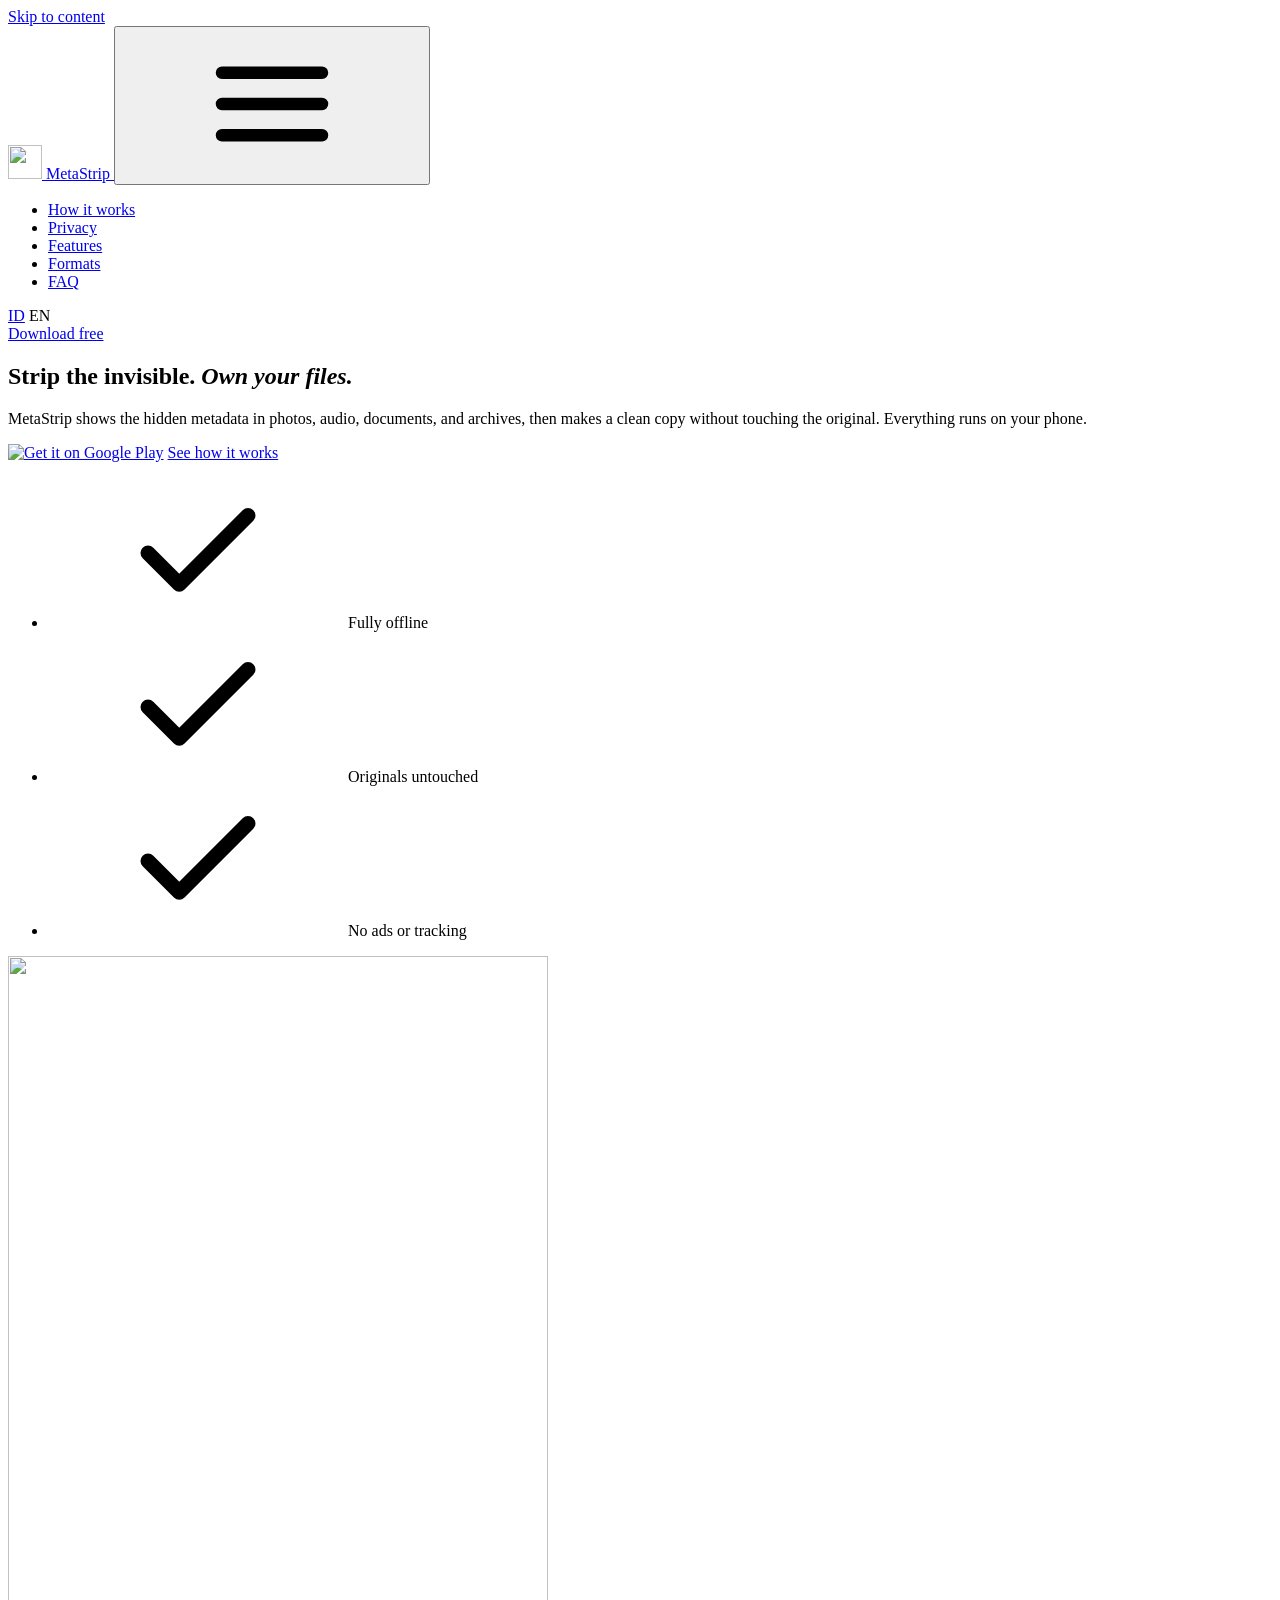
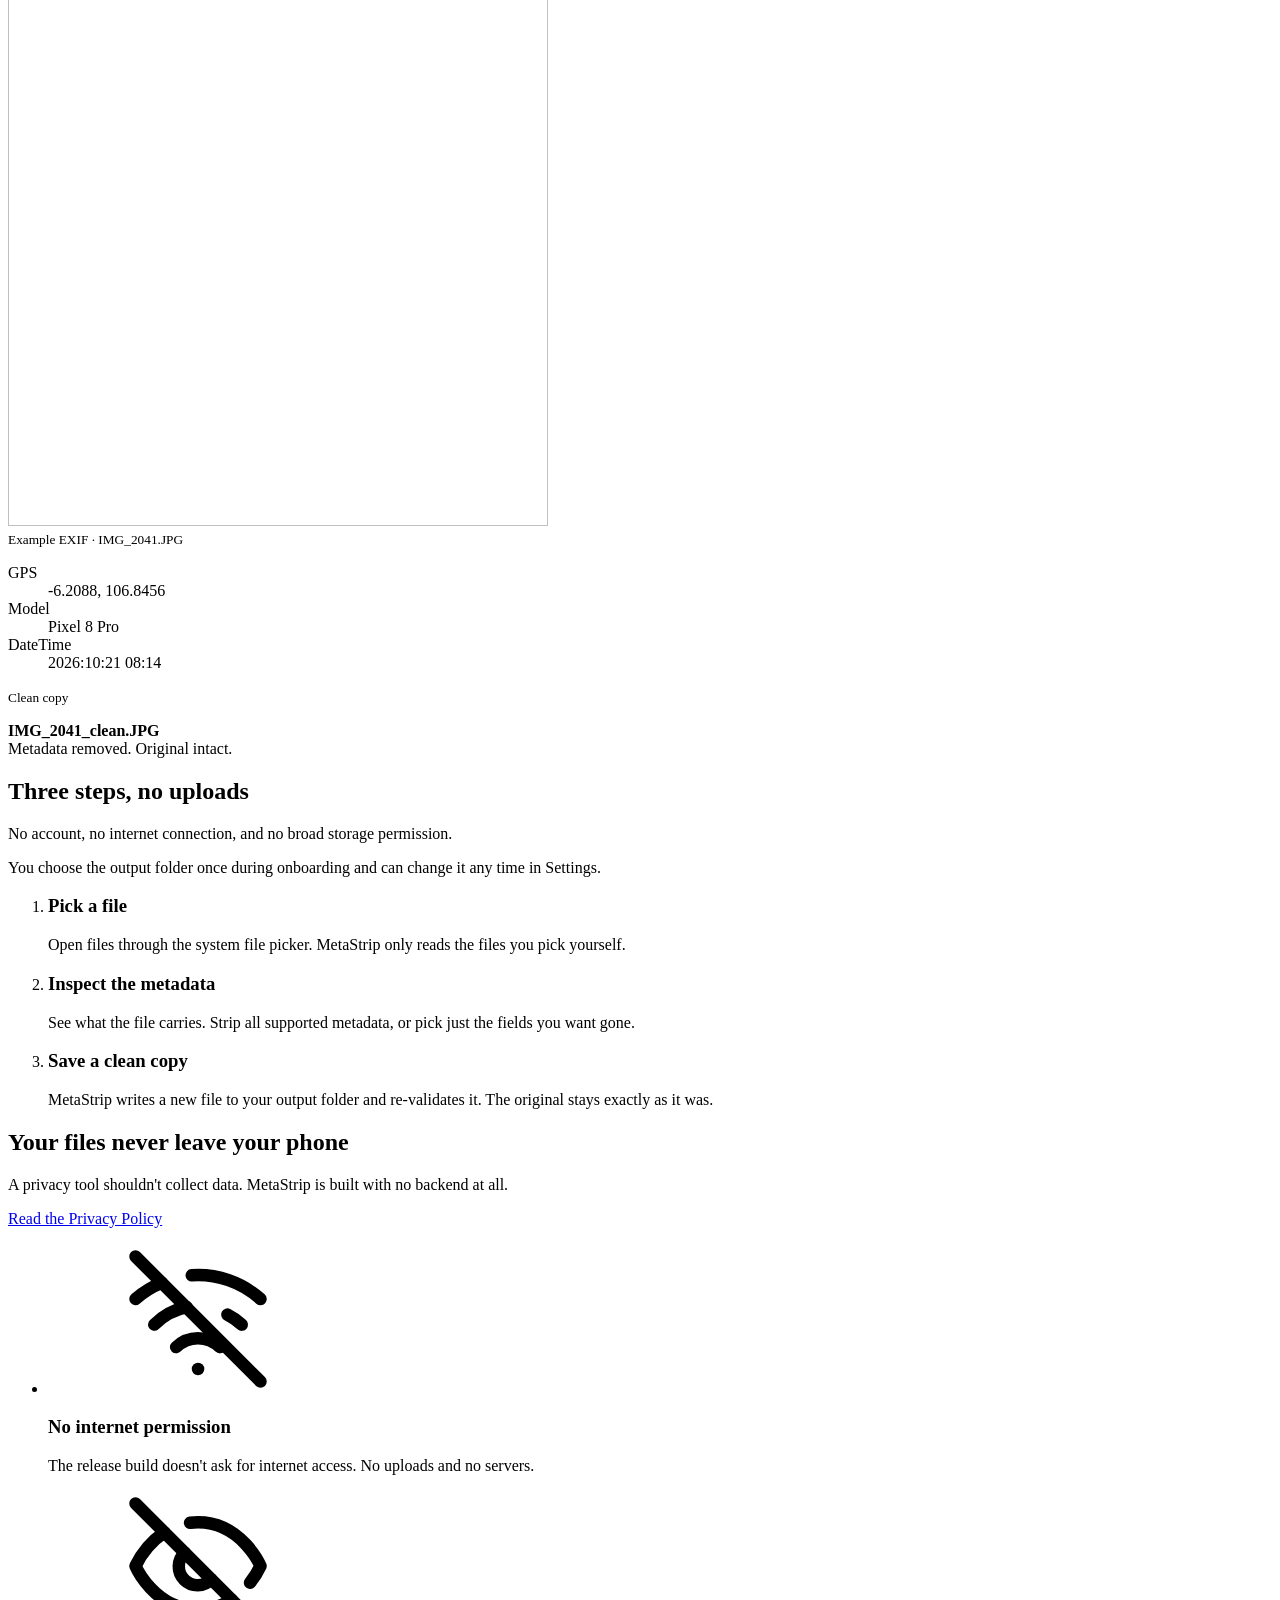
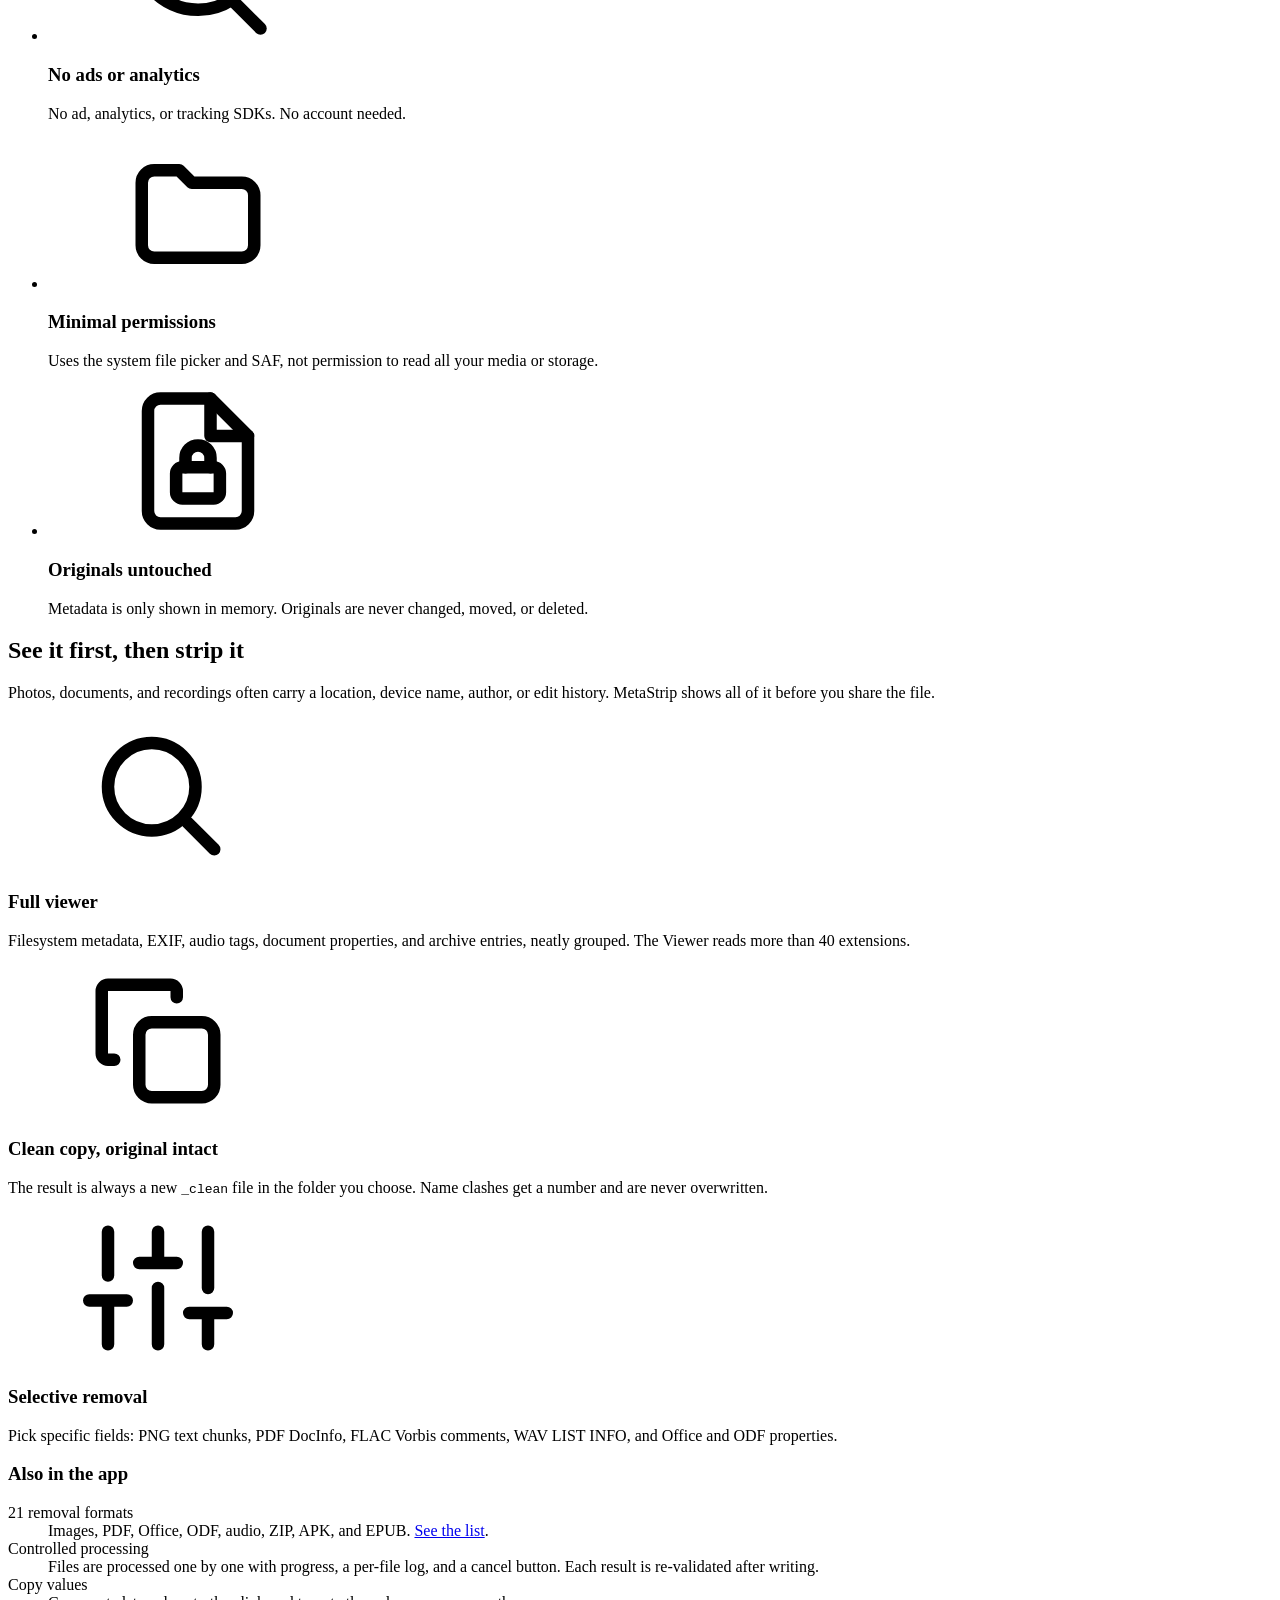
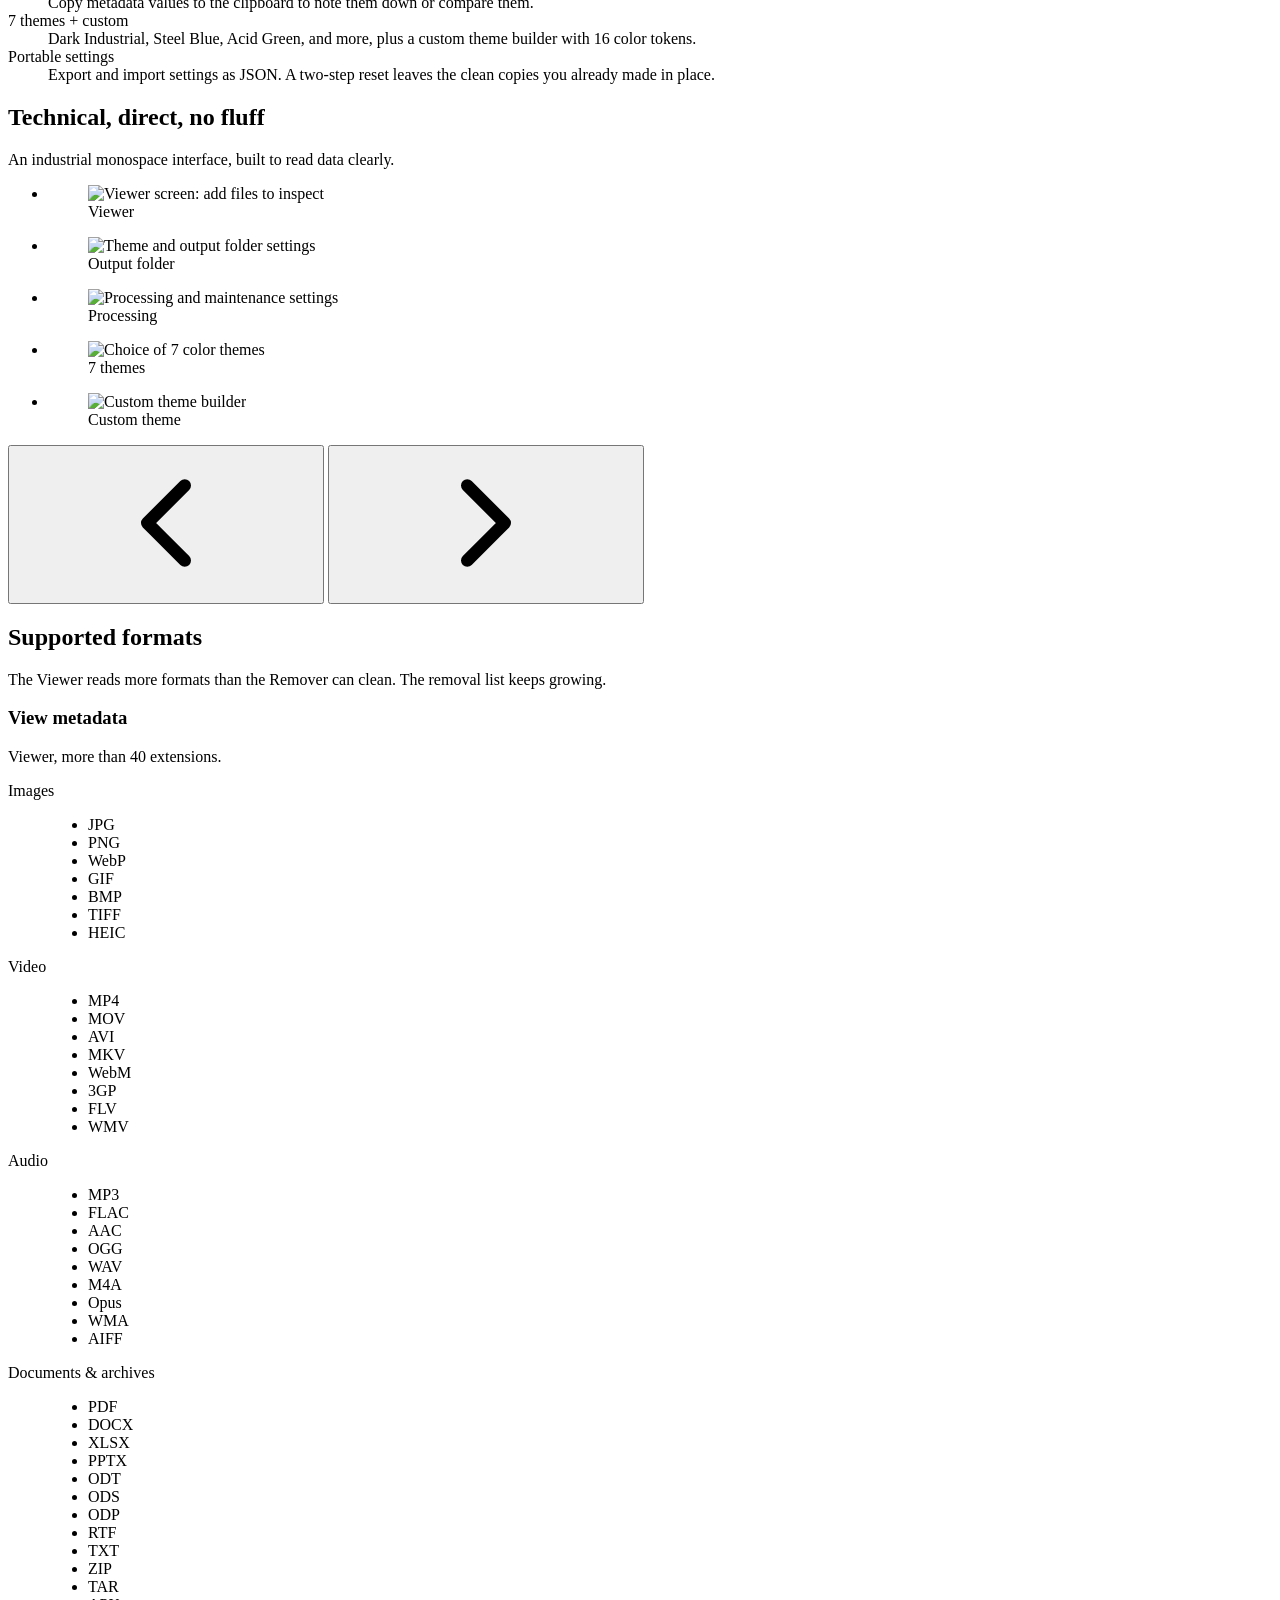
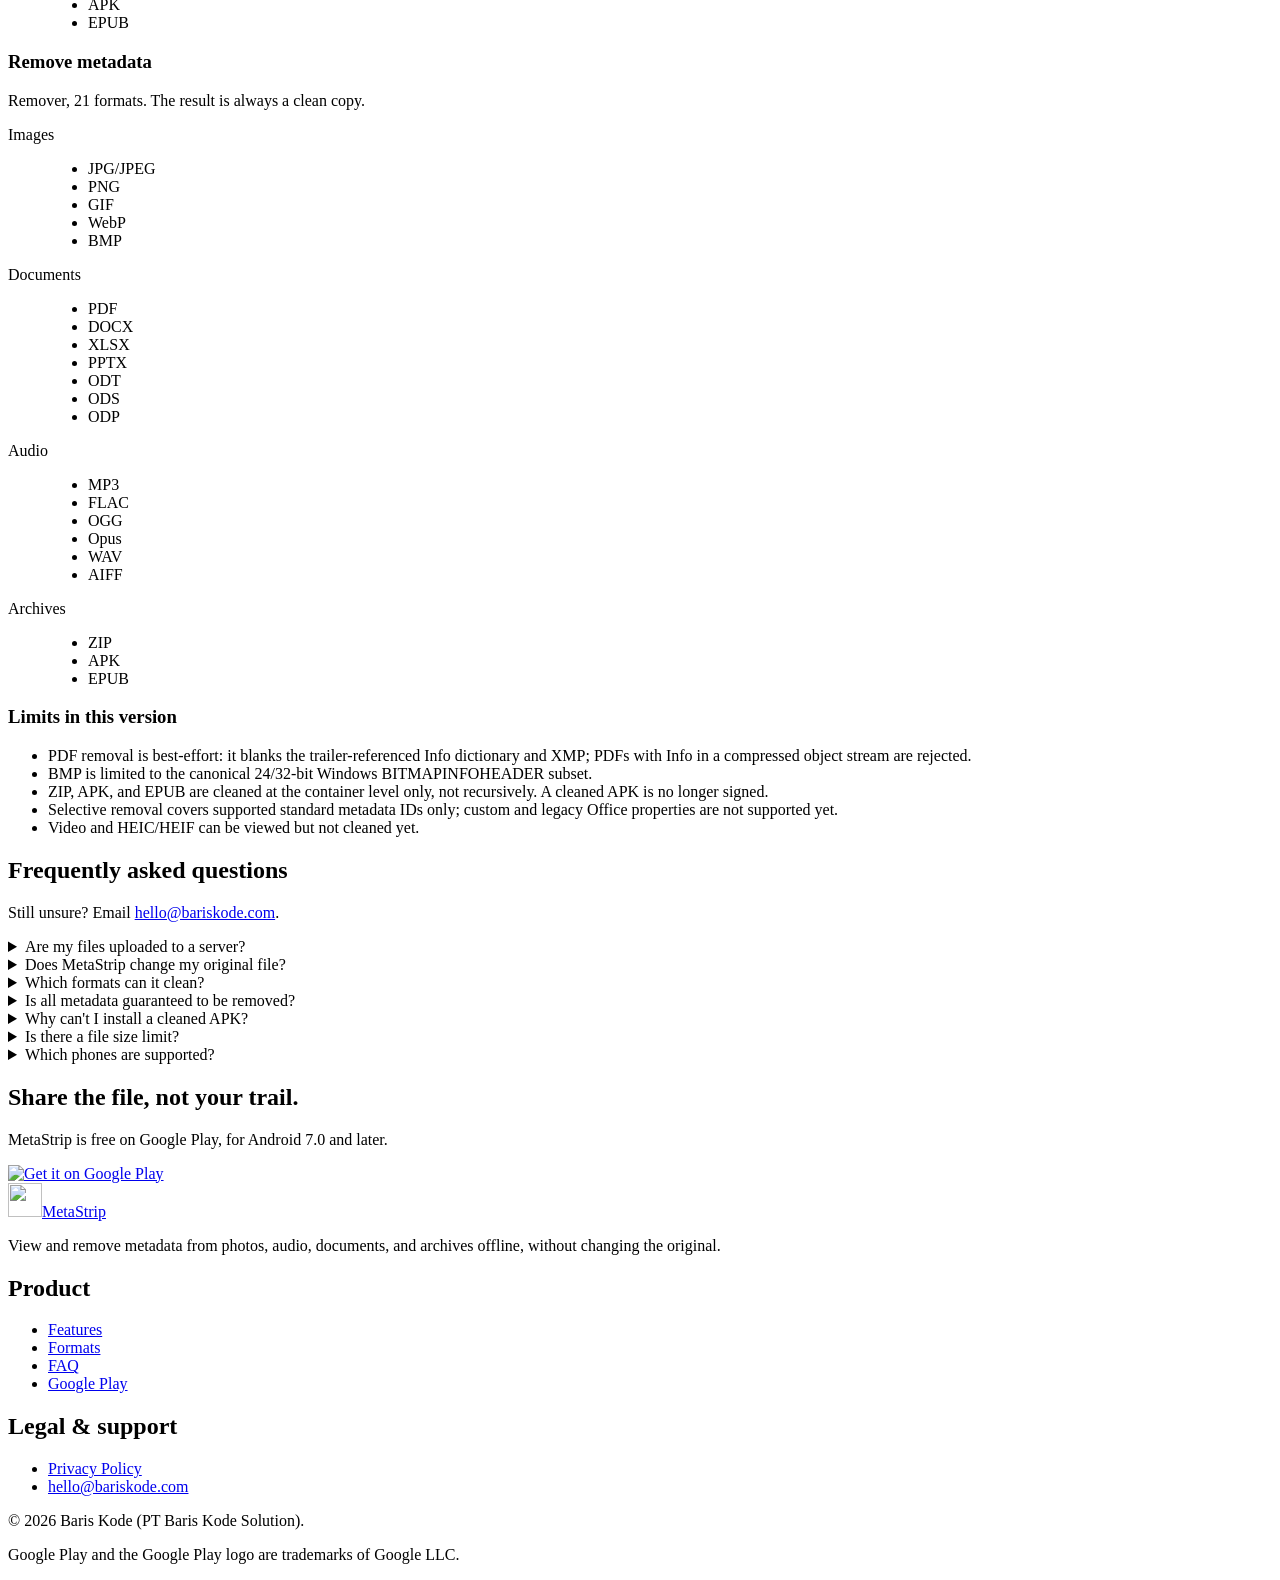
==== commit 7db5a994: "docs(site): drop the label above the hero headline The "Metadata viewer & remover offline" eyebrow a" ====
--- a/docs/privacy-policy/site/en/index.html
+++ b/docs/privacy-policy/site/en/index.html
@@ -33,7 +33,7 @@
   <meta name="twitter:image" content="https://metastrip.bariskode.com/img/og-image.jpg">
   <meta name="twitter:image:alt" content="MetaStrip: view and remove metadata from photos, audio, documents, and archives offline">
   <link rel="preload" as="image" href="/img/shot-1.webp" imagesrcset="/img/shot-1-360.webp 360w, /img/shot-1.webp 540w" imagesizes="(max-width: 600px) 184px, (max-width: 1080px) 236px, 268px" type="image/webp" fetchpriority="high">
-  <link rel="stylesheet" href="/assets/site.css?v=20261104">
+  <link rel="stylesheet" href="/assets/site.css?v=20261104b">
   <script type="application/ld+json">
   {
     "@context": "https://schema.org",
@@ -239,7 +239,7 @@
     <section class="hero">
       <div class="container hero-inner">
         <div class="hero-copy">
-          <h1><span class="eyebrow">Offline metadata viewer &amp; remover</span> <span class="h1-main">Strip the invisible. <em>Own your files.</em></span></h1>
+          <h1><span class="h1-main">Strip the invisible. <em>Own your files.</em></span></h1>
           <p class="hero-lead">MetaStrip shows the hidden metadata in photos, audio, documents, and archives, then makes a clean copy without touching the original. Everything runs on your phone.</p>
           <div class="hero-cta">
             <a class="play-badge" href="https://play.google.com/store/apps/details?id=com.bariskode.metastrip"><img src="/img/google-play-badge-en.svg" alt="Get it on Google Play" width="189" height="56"></a>
